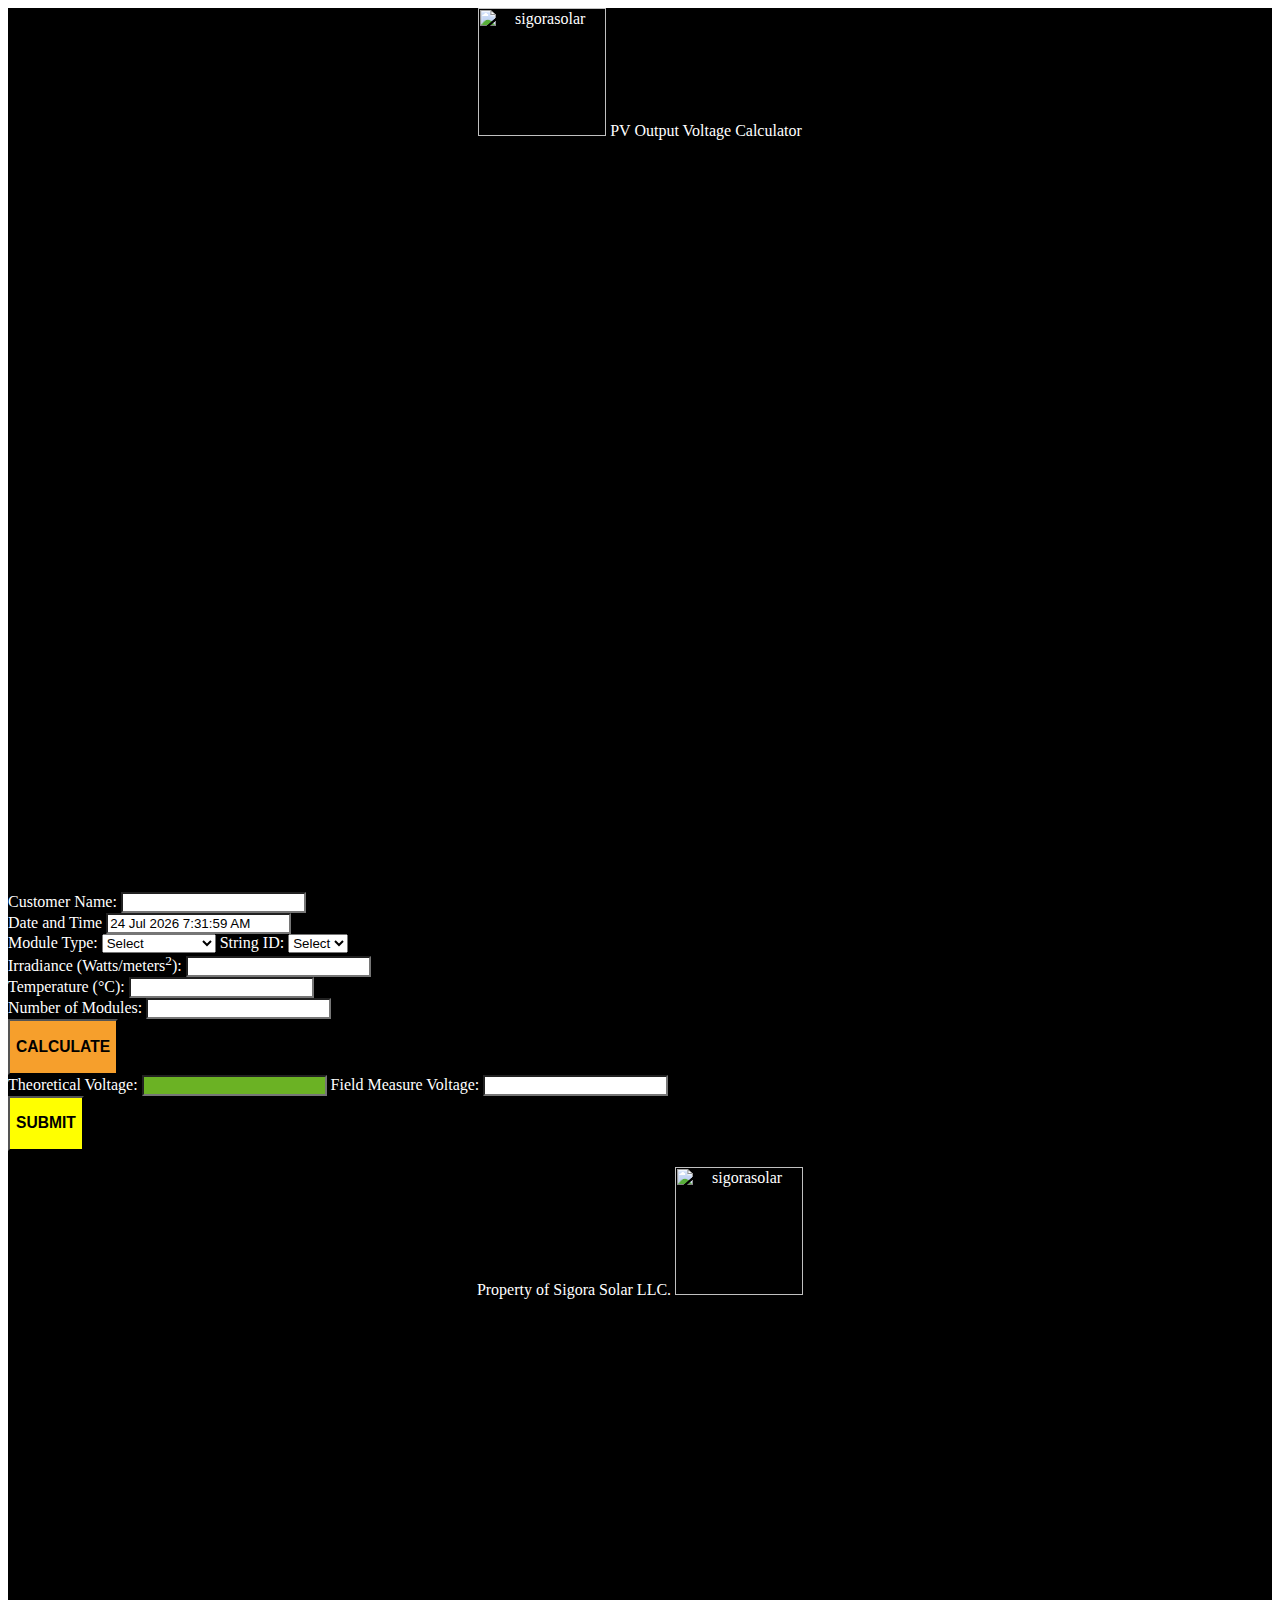
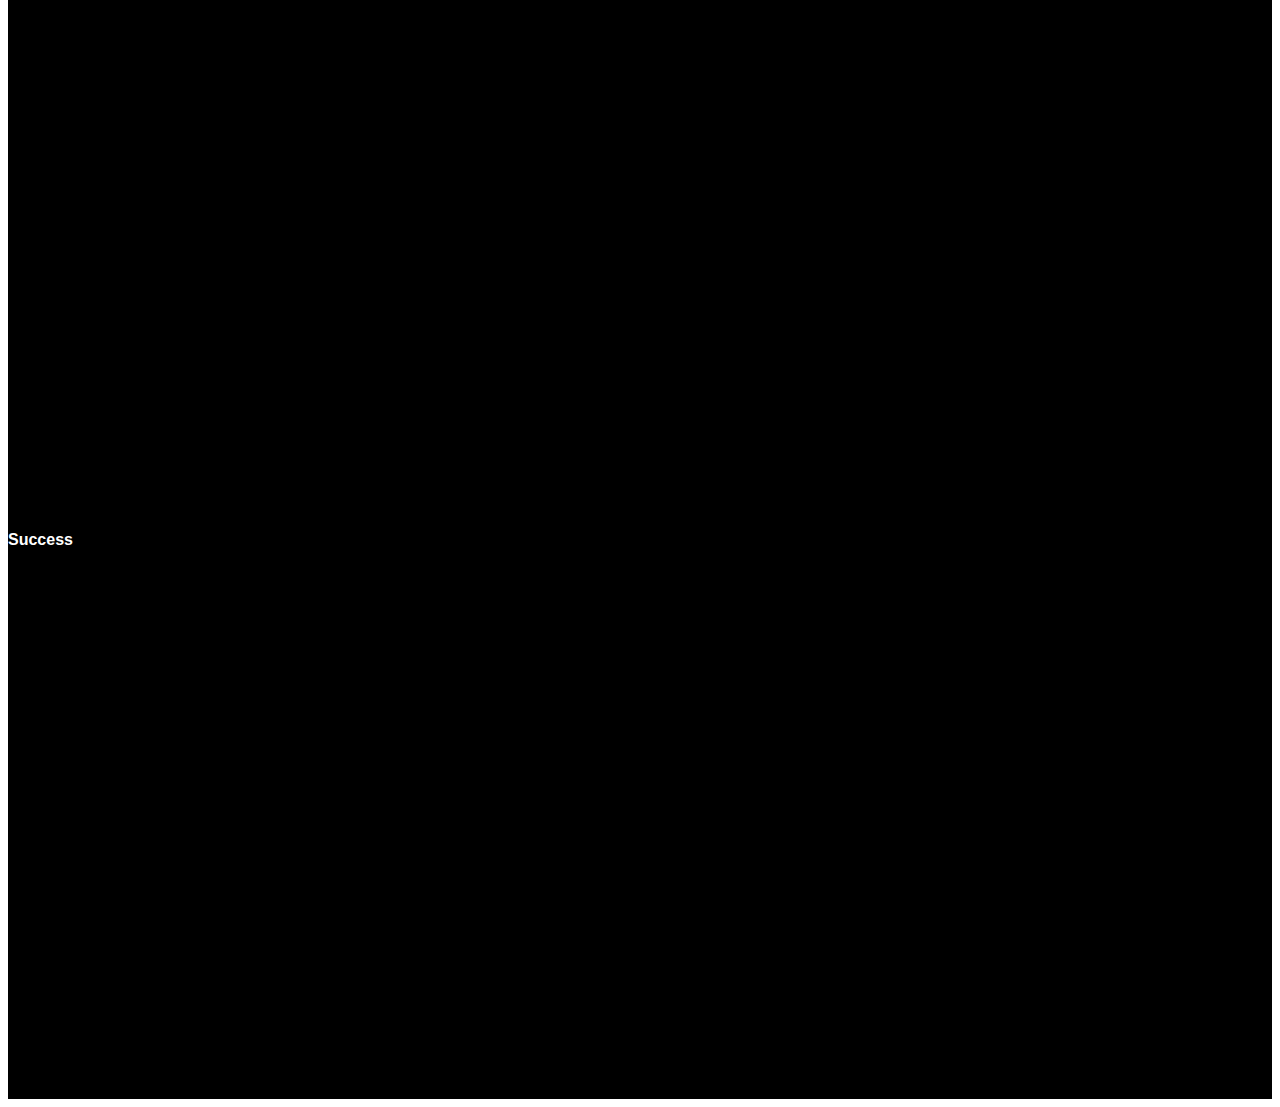
==== www/index.html @ a9d4f114 "1" ====
<html class="ui-mobile">
    <head>
    	<base href="http://tools.sigorasolar.com/apps/internal/string_voltage/">
        <meta charset="utf-8" />
        <meta name="format-detection" content="telephone=no" />
        <!-- WARNING: for iOS 7, remove the width=device-width and height=device-height attributes. See https://issues.apache.org/jira/browse/CB-4323 -->
        <meta name="apple-mobile-web-app-capable" content="yes" />
        <meta name="apple-mobile-web-app-status-bar-style" content="default" />
        <meta name="viewport" content="user-scalable=no, width=device-width" />
        <link rel="stylesheet" href="themes/sigorasolar1.css" />
		<link rel="stylesheet" href="themes/jquery.mobile.icons.min.css" />
		<link rel="stylesheet" href="http://code.jquery.com/mobile/1.4.5/jquery.mobile.structure-1.4.5.min.css" />
		<script src="http://code.jquery.com/jquery-1.11.1.min.js"></script>
		<script src="http://code.jquery.com/mobile/1.4.5/jquery.mobile-1.4.5.min.js"></script>
		<style type="text/css">

			div#home{
				background-color: black;
				background-image: url(Head-shot-backdrop.jpg); 
				background-size: 100% 100%;
				background-repeat: no-repeat;
				background-position: right top;
			}
			div#page-2{
				background-color: black;
				background-image: url(Head-shot-backdrop.jpg); 
				background-size: 100% 100%;
				background-repeat: no-repeat;
				background-position: right top;
			}
			div#header {
				width:100%;
 				height:100%;
 				margin:0;
 				text-align:center;
 				background-size: 100%;
 				background-color: black;
 				color: white;
 			}

 			input#calc-name {
 				background-color:white;
 				color: black;
 				text-shadow: none;
 			}

 			input#calc-date {
 				background-color:white;
 				color: black;
 				text-shadow: none;
 			}

 			.specialcolor{
 				color:black;
 				text-shadow: none;
 			}

 			input#calc-irradience{
 				background-color:white;
 				color: black;
 				text-shadow: none;
 			}

 			input#calc-temperature{
 				background-color:white;
 				color: black;
				text-shadow: none;
 			}

 			input#calc-modules{
 				background-color:white;
 				color: black;
 				text-shadow: none;
 			}

 			input#calc-field {
 				background-color:white;
 				color: black;
 				text-shadow: none;
 			}

 			button#do-calculate{
 				background-color: #F69F2C;
 				color: black;
 				text-shadow: none;


 			}

 			input#calc-answer{
 				background-color: #6bb224;
 				color: black;
 				text-shadow: none;

 			}

 			button#submit {
 				background-color: yellow;
 				color: black;
 				text-shadow: none;
 			}

 			label#label{
 				color: white;
 				text-shadow: none;
 			}

 			div#footer {
 				width:100%;
 				height:100%;
 				margin:0;
 				text-align:center;
 				background-size: 100%;
 				background-color: black;
 				color: white;
 			}

 			body#page2{
 				text-align: center;
 			}
		</style>
		
    </head>
    <body>

        <div data-role="page" id="home" class="page">
            <div data-role="header" class="header" id="header">
                <img src="SigoraSolarLogo.png" alt="sigorasolar"  height="128" horizontal-align:"center" vertical-align: "middle">
                <label>PV Output Voltage Calculator</label>
            </div>
            <div data-role="content">
            	<body id="page" name="page" background="Head-shot-backdrop.jpg" class="ui-mobile-viewport ui-overlay-a">
            		<form enctype="multipart/form-data" action="info.php" method="post" id="form">
            			<input name="mailto" type="hidden" value="cameron.stalker">
								<font color="white">
								Customer Name:
								</font>
								<input name="calc-name" id="calc-name" type="text">
								<br>
								<font color="white">
		        				Date and Time
		        				</font>
		        				<input name="calc-date" id="calc-date" type="text">
								<br>
								<font color="white" text-shadow:"none">
								Module Type:
								</font>
											<select name="selectchoice" id="selectchoice" name="selectchoice" class="specialcolor" form="form">
												<option class="specialcolor" value="0">Select</option>
												<option class="specialcolor" value="Qcells 265">QCells 265</option>
												<option class="specialcolor" value="Solar World 315">SolarWorld 315</option>
											</select>
								<font color="white">			
								String ID:
								</font>
											<select name="selectchoice2" id="selectchoice2" name="selectchoice2" class="specialcolor" form="form">
												<option class="specialcolor" value="0a">Select</option>
												<option class="specialcolor" value="A1">A1</option>
												<option class="specialcolor" value="A2">A2</option>
												<option class="specialcolor" value="B1">B1</option>
												<option class="specialcolor" value="B2">B2</option>
											</select>
								<br>
								<font color="white">
		        				Irradiance (Watts/meters<sup>2</sup>):
		        				</font>
		        				<input name="calc-irradience" id="calc-irradience" type="text">
								<br>
								<font color="white">
								Temperature (&degC): 
								</font>
								<input name="calc-temperature" id="calc-temperature" type="text">
								<br>
								<font color="white">
								Number of Modules: 
								</font>
								<input name="calc-modules" id="calc-modules" type="text">
								<br>
								<button id="do-calculate" type="button" class=" ui-btn ui-shadow ui-corner-all">
									<h3>CALCULATE</h3>
								</button>								
								<br>
								<font color="white">
								Theoretical Voltage: 
								</font>
								<input name="calc-answer" id="calc-answer" type="text" >
								<font color="white">
								Field Measure Voltage: 
								</font>
								<input name="calc-field" id="calc-field" type="text">
								<br>
									<button name="submit" id="submit" type="submit"><h3>SUBMIT</h3></button>
								<br>
					</form>
					<script type="text/javascript"> 

function handleCalculate() {
	var selectchoice = document.getElementById('selectchoice').value;
    var irradience = parseFloat(document.getElementById('calc-irradience').value);
    var temperature = parseFloat(document.getElementById('calc-temperature').value);
    var modules = parseFloat(document.getElementById('calc-modules').value);
    var answer = solve(irradience, temperature, modules);
    document.getElementById('calc-answer').value = answer.toString();
}

window.onload = function () { // when the window has loaded
    document.getElementById('do-calculate').addEventListener('click', handleCalculate);

var monthNames = [
        "Jan", "Feb", "Mar",
        "April", "May", "Jun", "Jul",
        "Aug", "Sep", "Oct",
        "Nov", "Dec"
    ];

    var date = new Date();
    var day = date.getDate();
   var monthIndex = date.getMonth();
   var year = date.getFullYear();
    var timestring = date.toLocaleTimeString();
   var datetimestring = day + " " + monthNames[monthIndex] + " " + year + " " + timestring;
   document.getElementById('calc-date').value = datetimestring;
}

function solve(irradience, temperature, modules) { 

	if (selectchoice.value == "Qcells 265") 

    return 30.79 * modules * (irradience / 1000) * (1 + (-0.0042 * (temperature - 25)));

	else if (selectchoice.value == "Solar World 315")

	return 36.8 * modules * (irradience / 1000) * (1 + (-0.0043 * (temperature - 25)));

	else

	return null
};
				

//function clickedButton() {

	//window.location.href = "page-2.html"

//};

					</script>
				</body>
			</div>
			<div data-role="footer" class="footer" id="footer">
				<label> Property of Sigora Solar LLC. </label>
                <img src="SigoraSolarLogo.png" alt="sigorasolar"  height="128" horizontal-align:"center" vertical-align: "middle">
            </div>	
            <div class="ui-loader ui-corner-all ui-body-a ui-loader-default">
            	<span class="ui-icon-loading">
            	</span>
            	<h1>loading</h1>
            </div>
            <div data-role="page" data-url="/apps/internal/string_voltage/info.php" data-external-page="true" tabindex="0" class="ui-page ui-page-theme-a ui-page-active" style="min-height: 568px;">
<font face="Helvetica,Arial" color="white"><b>Success</b></font>
</div>
        </div>
</html>
---- www/themes/sigorasolar1.css ----
/*!
* jQuery Mobile 1.4.5
* Git HEAD hash: 68e55e78b292634d3991c795f06f5e37a512decc <> Date: Fri Oct 31 2014 17:33:30 UTC
* http://jquerymobile.com
*
* Copyright 2010, 2014 jQuery Foundation, Inc. and othercontributors
* Released under the MIT license.
* http://jquery.org/license
*
*/


/* Globals */
/* Font
-----------------------------------------------------------------------------------------------------------*/
html {
	font-size: 100%;
}
body,
input,
select,
textarea,
button,
.ui-btn {
	font-size: 1em;
	line-height: 1.3;
	 font-family: sans-serif /*{global-font-family}*/;
}
legend,
.ui-input-text input,
.ui-input-search input {
	color: inherit;
	text-shadow: inherit;
}
/* Form labels (overrides font-weight bold in bars, and mini font-size) */
.ui-mobile label,
div.ui-controlgroup-label {
	font-weight: normal;
	font-size: 16px;
}
/* Separators
-----------------------------------------------------------------------------------------------------------*/
/* Field contain separator (< 28em) */
.ui-field-contain {
	border-bottom-color: #828282;
	border-bottom-color: rgba(0,0,0,.15);
	border-bottom-width: 1px;
	border-bottom-style: solid;
}
/* Table opt-in classes: strokes between each row, and alternating row stripes */
/* Classes table-stroke and table-stripe are deprecated in 1.4. */
.table-stroke thead th,
.table-stripe thead th,
.table-stripe tbody tr:last-child {
	border-bottom: 1px solid #d6d6d6; /* non-RGBA fallback */
	border-bottom: 1px solid rgba(0,0,0,.1);
}
.table-stroke tbody th,
.table-stroke tbody td {
	border-bottom: 1px solid #e6e6e6; /* non-RGBA fallback  */
	border-bottom: 1px solid rgba(0,0,0,.05);
}
.table-stripe.table-stroke tbody tr:last-child th,
.table-stripe.table-stroke tbody tr:last-child td {
	border-bottom: 0;
}
.table-stripe tbody tr:nth-child(odd) td,
.table-stripe tbody tr:nth-child(odd) th {
	background-color: #eeeeee; /* non-RGBA fallback  */
	background-color: rgba(0,0,0,.04);
}
/* Buttons
-----------------------------------------------------------------------------------------------------------*/
.ui-btn,
label.ui-btn {
	font-weight: bold;
	border-width: 1px;
	border-style: solid;
}
.ui-btn {
	text-decoration: none !important;
}
.ui-btn-active {
	cursor: pointer;
}
/* Corner rounding
-----------------------------------------------------------------------------------------------------------*/
/* Class ui-btn-corner-all deprecated in 1.4 */
.ui-corner-all {
	-webkit-border-radius: .6em /*{global-radii-blocks}*/;
	border-radius: .6em /*{global-radii-blocks}*/;
}
/* Buttons */
.ui-btn-corner-all,
.ui-btn.ui-corner-all,
/* Slider track */
.ui-slider-track.ui-corner-all,
/* Flipswitch */
.ui-flipswitch.ui-corner-all,
/* Count bubble */
.ui-li-count {
	-webkit-border-radius: .3125em /*{global-radii-buttons}*/;
	border-radius: .3125em /*{global-radii-buttons}*/;
}
/* Icon-only buttons */
.ui-btn-icon-notext.ui-btn-corner-all,
.ui-btn-icon-notext.ui-corner-all {
	-webkit-border-radius: 1em;
	border-radius: 1em;
}
/* Radius clip workaround for cleaning up corner trapping */
.ui-btn-corner-all,
.ui-corner-all {
	-webkit-background-clip: padding;
	background-clip: padding-box;
}
/* Popup arrow */
.ui-popup.ui-corner-all > .ui-popup-arrow-guide {
	left: .6em /*{global-radii-blocks}*/;
	right: .6em /*{global-radii-blocks}*/;
	top: .6em /*{global-radii-blocks}*/;
	bottom: .6em /*{global-radii-blocks}*/;
}
/* Shadow
-----------------------------------------------------------------------------------------------------------*/
.ui-shadow {
	-webkit-box-shadow: 0 1px 3px /*{global-box-shadow-size}*/ rgba(0,0,0,.2) /*{global-box-shadow-color}*/;
	-moz-box-shadow: 0 1px 3px /*{global-box-shadow-size}*/ rgba(0,0,0,.2) /*{global-box-shadow-color}*/;
	box-shadow: 0 1px 3px /*{global-box-shadow-size}*/ rgba(0,0,0,.2) /*{global-box-shadow-color}*/;
}
.ui-shadow-inset {
	-webkit-box-shadow: inset 0 1px 3px /*{global-box-shadow-size}*/ rgba(0,0,0,.2) /*{global-box-shadow-color}*/;
	-moz-box-shadow: inset 0 1px 3px /*{global-box-shadow-size}*/ rgba(0,0,0,.2) /*{global-box-shadow-color}*/;
	box-shadow: inset 0 1px 3px /*{global-box-shadow-size}*/ rgba(0,0,0,.2) /*{global-box-shadow-color}*/;
}
.ui-overlay-shadow {
	-webkit-box-shadow: 0 0 12px 		rgba(0,0,0,.6);
	-moz-box-shadow: 0 0 12px 			rgba(0,0,0,.6);
	box-shadow: 0 0 12px 				rgba(0,0,0,.6);
}
/* Icons
-----------------------------------------------------------------------------------------------------------*/
.ui-btn-icon-left:after,
.ui-btn-icon-right:after,
.ui-btn-icon-top:after,
.ui-btn-icon-bottom:after,
.ui-btn-icon-notext:after {
	background-color: #666666 /*{global-icon-color}*/;
	background-color: rgba(0,0,0,.15) /*{global-icon-disc}*/;
	background-position: center center;
	background-repeat: no-repeat;
	-webkit-border-radius: 1em;
	border-radius: 1em;
}
/* Alt icons */
.ui-alt-icon.ui-btn:after,
.ui-alt-icon .ui-btn:after,
html .ui-alt-icon.ui-checkbox-off:after,
html .ui-alt-icon.ui-radio-off:after,
html .ui-alt-icon .ui-checkbox-off:after,
html .ui-alt-icon .ui-radio-off:after {
	background-color: #666666 /*{global-icon-color}*/;
	background-color: rgba(0,0,0,.15) /*{global-icon-disc}*/;
}
/* No disc */
.ui-nodisc-icon.ui-btn:after,
.ui-nodisc-icon .ui-btn:after {
	background-color: transparent;
}
/* Icon shadow */
.ui-shadow-icon.ui-btn:after,
.ui-shadow-icon .ui-btn:after {
	-webkit-box-shadow: 0 1px 0 rgba(255,255,255,.3) /*{global-icon-shadow}*/;
	-moz-box-shadow: 0 1px 0 rgba(255,255,255,.3) /*{global-icon-shadow}*/;
	box-shadow: 0 1px 0 rgba(255,255,255,.3) /*{global-icon-shadow}*/;
}
/* Checkbox and radio */
.ui-btn.ui-checkbox-off:after,
.ui-btn.ui-checkbox-on:after,
.ui-btn.ui-radio-off:after,
.ui-btn.ui-radio-on:after {
	display: block;
	width: 18px;
	height: 18px;
	margin: -9px 2px 0 2px;
}
.ui-checkbox-off:after,
.ui-btn.ui-radio-off:after {
	filter: Alpha(Opacity=30);
	opacity: .3;
}
.ui-btn.ui-checkbox-off:after,
.ui-btn.ui-checkbox-on:after {
	-webkit-border-radius: .1875em;
	border-radius: .1875em;
}
.ui-btn.ui-checkbox-off:after {
	background-color: #666;
	background-color: rgba(0,0,0,.3);
}
.ui-radio .ui-btn.ui-radio-on:after {
	background-image: none;
	background-color: #fff;
	width: 8px;
	height: 8px;
	border-width: 5px;
	border-style: solid; 
}
.ui-alt-icon.ui-btn.ui-radio-on:after,
.ui-alt-icon .ui-btn.ui-radio-on:after {
	background-color: #000;
}
/* Loader */
.ui-icon-loading {
	background: url("images/ajax-loader.gif");
	background-size: 2.875em 2.875em;
}
/* Swatches */
/* A
-----------------------------------------------------------------------------------------------------------*/
/* Bar: Toolbars, dividers, slider track */
.ui-bar-a,
.ui-page-theme-a .ui-bar-inherit,
html .ui-bar-a .ui-bar-inherit,
html .ui-body-a .ui-bar-inherit,
html body .ui-group-theme-a .ui-bar-inherit {
	background-color: #e9e9e9 /*{a-bar-background-color}*/;
	border-color: #dddddd /*{a-bar-border}*/;
	color: #333333 /*{a-bar-color}*/;
	text-shadow: 0 /*{a-bar-shadow-x}*/ 1px /*{a-bar-shadow-y}*/ 0 /*{a-bar-shadow-radius}*/ #eeeeee /*{a-bar-shadow-color}*/;
	font-weight: bold;
}
.ui-bar-a {
	border-width: 1px;
	border-style: solid;
}
/* Page and overlay */
.ui-overlay-a,
.ui-page-theme-a,
.ui-page-theme-a .ui-panel-wrapper {
	background-color: #f9f9f9 /*{a-page-background-color}*/;
	border-color: #bbbbbb /*{a-page-border}*/;
	color: #333333 /*{a-page-color}*/;
	text-shadow: 0 /*{a-page-shadow-x}*/ 1px /*{a-page-shadow-y}*/ 0 /*{a-page-shadow-radius}*/ #f3f3f3 /*{a-page-shadow-color}*/;
}
/* Body: Read-only lists, text inputs, collapsible content */
.ui-body-a,
.ui-page-theme-a .ui-body-inherit,
html .ui-bar-a .ui-body-inherit,
html .ui-body-a .ui-body-inherit,
html body .ui-group-theme-a .ui-body-inherit,
html .ui-panel-page-container-a {
	background-color: #ffffff /*{a-body-background-color}*/;
	border-color: #dddddd /*{a-body-border}*/;
	color: #333333 /*{a-body-color}*/;
	text-shadow: 0 /*{a-body-shadow-x}*/ 1px /*{a-body-shadow-y}*/ 0 /*{a-body-shadow-radius}*/ #f3f3f3 /*{a-body-shadow-color}*/;
}
.ui-body-a {
	border-width: 1px;
	border-style: solid;
}
/* Links */
.ui-page-theme-a a,
html .ui-bar-a a,
html .ui-body-a a,
html body .ui-group-theme-a a {
	color: #3388cc /*{a-link-color}*/;
	font-weight: bold;
}
.ui-page-theme-a a:visited,
html .ui-bar-a a:visited,
html .ui-body-a a:visited,
html body .ui-group-theme-a a:visited {
    color: #3388cc /*{a-link-visited}*/;
}
.ui-page-theme-a a:hover,
html .ui-bar-a a:hover,
html .ui-body-a a:hover,
html body .ui-group-theme-a a:hover {
	color: #005599 /*{a-link-hover}*/;
}
.ui-page-theme-a a:active,
html .ui-bar-a a:active,
html .ui-body-a a:active,
html body .ui-group-theme-a a:active {
	color: #005599 /*{a-link-active}*/;
}
/* Button up */
.ui-page-theme-a .ui-btn,
html .ui-bar-a .ui-btn,
html .ui-body-a .ui-btn,
html body .ui-group-theme-a .ui-btn,
html head + body .ui-btn.ui-btn-a,
/* Button visited */
.ui-page-theme-a .ui-btn:visited,
html .ui-bar-a .ui-btn:visited,
html .ui-body-a .ui-btn:visited,
html body .ui-group-theme-a .ui-btn:visited,
html head + body .ui-btn.ui-btn-a:visited {
	background-color: #F5FFFA/*{a-bup-background-color}*/;
	border-color: #8a8212 /*{a-bup-border}*/;
	color: #000000 /*{a-bup-color}*/;
	text-shadow: 0 /*{a-bup-shadow-x}*/ 1px /*{a-bup-shadow-y}*/ 0 /*{a-bup-shadow-radius}*/ #eeeeee /*{a-bup-shadow-color}*/;
}
/* Button hover */
.ui-page-theme-a .ui-btn:hover,
html .ui-bar-a .ui-btn:hover,
html .ui-body-a .ui-btn:hover,
html body .ui-group-theme-a .ui-btn:hover,
html head + body .ui-btn.ui-btn-a:hover {
	background-color: #F5FFFA /*{a-bhover-background-color}*/;
	border-color: #8c8c14 /*{a-bhover-border}*/;
	color: #000000 /*{a-bhover-color}*/;
	text-shadow: 0 /*{a-bhover-shadow-x}*/ 1px /*{a-bhover-shadow-y}*/ 0 /*{a-bhover-shadow-radius}*/ #eeeeee /*{a-bhover-shadow-color}*/;
}
/* Button down */
.ui-page-theme-a .ui-btn:active,
html .ui-bar-a .ui-btn:active,
html .ui-body-a .ui-btn:active,
html body .ui-group-theme-a .ui-btn:active,
html head + body .ui-btn.ui-btn-a:active {
	background-color: #F5FFFA /*{a-bdown-background-color}*/;
	border-color: #8c8c14 /*{a-bdown-border}*/;
	color: #000000 /*{a-bdown-color}*/;
	text-shadow: 0 /*{a-bdown-shadow-x}*/ 1px /*{a-bdown-shadow-y}*/ 0 /*{a-bdown-shadow-radius}*/ #eeeeee /*{a-bdown-shadow-color}*/;
}
/* Active button */
.ui-page-theme-a .ui-btn.ui-btn-active,
html .ui-bar-a .ui-btn.ui-btn-active,
html .ui-body-a .ui-btn.ui-btn-active,
html body .ui-group-theme-a .ui-btn.ui-btn-active,
html head + body .ui-btn.ui-btn-a.ui-btn-active,
/* Active checkbox icon */
.ui-page-theme-a .ui-checkbox-on:after,
html .ui-bar-a .ui-checkbox-on:after,
html .ui-body-a .ui-checkbox-on:after,
html body .ui-group-theme-a .ui-checkbox-on:after,
.ui-btn.ui-checkbox-on.ui-btn-a:after,
/* Active flipswitch background */
.ui-page-theme-a .ui-flipswitch-active,
html .ui-bar-a .ui-flipswitch-active,
html .ui-body-a .ui-flipswitch-active,
html body .ui-group-theme-a .ui-flipswitch-active,
html body .ui-flipswitch.ui-bar-a.ui-flipswitch-active,
/* Active slider track */
.ui-page-theme-a .ui-slider-track .ui-btn-active,
html .ui-bar-a .ui-slider-track .ui-btn-active,
html .ui-body-a .ui-slider-track .ui-btn-active,
html body .ui-group-theme-a .ui-slider-track .ui-btn-active,
html body div.ui-slider-track.ui-body-a .ui-btn-active {
	background-color: #3388cc /*{a-active-background-color}*/;
	border-color: #3388cc /*{a-active-border}*/;
	color: #ffffff /*{a-active-color}*/;
	text-shadow: 0 /*{a-active-shadow-x}*/ 1px /*{a-active-shadow-y}*/ 0 /*{a-active-shadow-radius}*/ #005599 /*{a-active-shadow-color}*/;
}
/* Active radio button icon */
.ui-page-theme-a .ui-radio-on:after,
html .ui-bar-a .ui-radio-on:after,
html .ui-body-a .ui-radio-on:after,
html body .ui-group-theme-a .ui-radio-on:after,
.ui-btn.ui-radio-on.ui-btn-a:after {
	border-color: #3388cc /*{a-active-background-color}*/;
}
/* Focus */
.ui-page-theme-a .ui-btn:focus,
html .ui-bar-a .ui-btn:focus,
html .ui-body-a .ui-btn:focus,
html body .ui-group-theme-a .ui-btn:focus,
html head + body .ui-btn.ui-btn-a:focus,
/* Focus buttons and text inputs with div wrap */
.ui-page-theme-a .ui-focus,
html .ui-bar-a .ui-focus,
html .ui-body-a .ui-focus,
html body .ui-group-theme-a .ui-focus,
html head + body .ui-btn-a.ui-focus,
html head + body .ui-body-a.ui-focus {
	-webkit-box-shadow: 0 0 12px #3388cc /*{a-active-background-color}*/;
	-moz-box-shadow: 0 0 12px #3388cc /*{a-active-background-color}*/;
	box-shadow: 0 0 12px #3388cc /*{a-active-background-color}*/;
}
/* B
-----------------------------------------------------------------------------------------------------------*/
/* Bar: Toolbars, dividers, slider track */
.ui-bar-b,
.ui-page-theme-b .ui-bar-inherit,
html .ui-bar-b .ui-bar-inherit,
html .ui-body-b .ui-bar-inherit,
html body .ui-group-theme-b .ui-bar-inherit {
	background-color: #e9e9e9 /*{b-bar-background-color}*/;
	border-color: #dddddd /*{b-bar-border}*/;
	color: #333333 /*{b-bar-color}*/;
	text-shadow: 0 /*{b-bar-shadow-x}*/ 1px /*{b-bar-shadow-y}*/ 0 /*{b-bar-shadow-radius}*/ #eeeeee /*{b-bar-shadow-color}*/;
	font-weight: bold;
}
.ui-bar-b {
	border-width: 1px;
	border-style: solid;
}
/* Page and overlay */
.ui-overlay-b,
.ui-page-theme-b,
.ui-page-theme-b .ui-panel-wrapper {
	background-color: #f9f9f9 /*{b-page-background-color}*/;
	border-color: #bbbbbb /*{b-page-border}*/;
	color: #333333 /*{b-page-color}*/;
	text-shadow: 0 /*{b-page-shadow-x}*/ 1px /*{b-page-shadow-y}*/ 0 /*{b-page-shadow-radius}*/ #f3f3f3 /*{b-page-shadow-color}*/;
}
/* Body: Read-only lists, text inputs, collapsible content */
.ui-body-b,
.ui-page-theme-b .ui-body-inherit,
html .ui-bar-b .ui-body-inherit,
html .ui-body-b .ui-body-inherit,
html body .ui-group-theme-b .ui-body-inherit,
html .ui-panel-page-container-b {
	background-color: #ffffff /*{b-body-background-color}*/;
	border-color: #dddddd /*{b-body-border}*/;
	color: #333333 /*{b-body-color}*/;
	text-shadow: 0 /*{b-body-shadow-x}*/ 1px /*{b-body-shadow-y}*/ 0 /*{b-body-shadow-radius}*/ #f3f3f3 /*{b-body-shadow-color}*/;
}
.ui-body-b {
	border-width: 1px;
	border-style: solid;
}
/* Links */
.ui-page-theme-b a,
html .ui-bar-b a,
html .ui-body-b a,
html body .ui-group-theme-b a {
	color: #3388cc /*{b-link-color}*/;
	font-weight: bold;
}
.ui-page-theme-b a:visited,
html .ui-bar-b a:visited,
html .ui-body-b a:visited,
html body .ui-group-theme-b a:visited {
    color: #3388cc /*{b-link-visited}*/;
}
.ui-page-theme-b a:hover,
html .ui-bar-b a:hover,
html .ui-body-b a:hover,
html body .ui-group-theme-b a:hover {
	color: #005599 /*{b-link-hover}*/;
}
.ui-page-theme-b a:active,
html .ui-bar-b a:active,
html .ui-body-b a:active,
html body .ui-group-theme-b a:active {
	color: #005599 /*{b-link-active}*/;
}
/* Button up */
.ui-page-theme-b .ui-btn,
html .ui-bar-b .ui-btn,
html .ui-body-b .ui-btn,
html body .ui-group-theme-b .ui-btn,
html head + body .ui-btn.ui-btn-b,
/* Button visited */
.ui-page-theme-b .ui-btn:visited,
html .ui-bar-b .ui-btn:visited,
html .ui-body-b .ui-btn:visited,
html body .ui-group-theme-b .ui-btn:visited,
html head + body .ui-btn.ui-btn-b:visited {
	background-color: #f6f6f6 /*{b-bup-background-color}*/;
	border-color: #dddddd /*{b-bup-border}*/;
	color: #333333 /*{b-bup-color}*/;
	text-shadow: 0 /*{b-bup-shadow-x}*/ 1px /*{b-bup-shadow-y}*/ 0 /*{b-bup-shadow-radius}*/ #f3f3f3 /*{b-bup-shadow-color}*/;
}
/* Button hover */
.ui-page-theme-b .ui-btn:hover,
html .ui-bar-b .ui-btn:hover,
html .ui-body-b .ui-btn:hover,
html body .ui-group-theme-b .ui-btn:hover,
html head + body .ui-btn.ui-btn-b:hover {
	background-color: #ededed /*{b-bhover-background-color}*/;
	border-color: #dddddd /*{b-bhover-border}*/;
	color: #333333 /*{b-bhover-color}*/;
	text-shadow: 0 /*{b-bhover-shadow-x}*/ 1px /*{b-bhover-shadow-y}*/ 0 /*{b-bhover-shadow-radius}*/ #f3f3f3 /*{b-bhover-shadow-color}*/;
}
/* Button down */
.ui-page-theme-b .ui-btn:active,
html .ui-bar-b .ui-btn:active,
html .ui-body-b .ui-btn:active,
html body .ui-group-theme-b .ui-btn:active,
html head + body .ui-btn.ui-btn-b:active {
	background-color: #e8e8e8 /*{b-bdown-background-color}*/;
	border-color: #dddddd /*{b-bdown-border}*/;
	color: #333333 /*{b-bdown-color}*/;
	text-shadow: 0 /*{b-bdown-shadow-x}*/ 1px /*{b-bdown-shadow-y}*/ 0 /*{b-bdown-shadow-radius}*/ #f3f3f3 /*{b-bdown-shadow-color}*/;
}
/* Active button */
.ui-page-theme-b .ui-btn.ui-btn-active,
html .ui-bar-b .ui-btn.ui-btn-active,
html .ui-body-b .ui-btn.ui-btn-active,
html body .ui-group-theme-b .ui-btn.ui-btn-active,
html head + body .ui-btn.ui-btn-b.ui-btn-active,
/* Active checkbox icon */
.ui-page-theme-b .ui-checkbox-on:after,
html .ui-bar-b .ui-checkbox-on:after,
html .ui-body-b .ui-checkbox-on:after,
html body .ui-group-theme-b .ui-checkbox-on:after,
.ui-btn.ui-checkbox-on.ui-btn-b:after,
/* Active flipswitch background */
.ui-page-theme-b .ui-flipswitch-active,
html .ui-bar-b .ui-flipswitch-active,
html .ui-body-b .ui-flipswitch-active,
html body .ui-group-theme-b .ui-flipswitch-active,
html body .ui-flipswitch.ui-bar-b.ui-flipswitch-active,
/* Active slider track */
.ui-page-theme-b .ui-slider-track .ui-btn-active,
html .ui-bar-b .ui-slider-track .ui-btn-active,
html .ui-body-b .ui-slider-track .ui-btn-active,
html body .ui-group-theme-b .ui-slider-track .ui-btn-active,
html body div.ui-slider-track.ui-body-b .ui-btn-active {
	background-color: #3388cc /*{b-active-background-color}*/;
	border-color: #3388cc /*{b-active-border}*/;
	color: #ffffff /*{b-active-color}*/;
	text-shadow: 0 /*{b-active-shadow-x}*/ 1px /*{b-active-shadow-y}*/ 0 /*{b-active-shadow-radius}*/ #005599 /*{b-active-shadow-color}*/;
}
/* Active radio button icon */
.ui-page-theme-b .ui-radio-on:after,
html .ui-bar-b .ui-radio-on:after,
html .ui-body-b .ui-radio-on:after,
html body .ui-group-theme-b .ui-radio-on:after,
.ui-btn.ui-radio-on.ui-btn-b:after {
	border-color: #3388cc /*{b-active-background-color}*/;
}
/* Focus */
.ui-page-theme-b .ui-btn:focus,
html .ui-bar-b .ui-btn:focus,
html .ui-body-b .ui-btn:focus,
html body .ui-group-theme-b .ui-btn:focus,
html head + body .ui-btn.ui-btn-b:focus,
/* Focus buttons and text inputs with div wrap */
.ui-page-theme-b .ui-focus,
html .ui-bar-b .ui-focus,
html .ui-body-b .ui-focus,
html body .ui-group-theme-b .ui-focus,
html head + body .ui-btn-b.ui-focus,
html head + body .ui-body-b.ui-focus {
	-webkit-box-shadow: 0 0 12px #3388cc /*{b-active-background-color}*/;
	-moz-box-shadow: 0 0 12px #3388cc /*{b-active-background-color}*/;
	box-shadow: 0 0 12px #3388cc /*{b-active-background-color}*/;
}


/* C
-----------------------------------------------------------------------------------------------------------*/
/* Bar: Toolbars, dividers, slider track */
.ui-bar-c,
.ui-page-theme-c .ui-bar-inherit,
html .ui-bar-c .ui-bar-inherit,
html .ui-body-c .ui-bar-inherit,
html body .ui-group-theme-c .ui-bar-inherit {
	background-color: #e9e9e9 /*{c-bar-background-color}*/;
	border-color: #dddddd /*{c-bar-border}*/;
	color: #333333 /*{c-bar-color}*/;
	text-shadow: 0 /*{c-bar-shadow-x}*/ 1px /*{c-bar-shadow-y}*/ 0 /*{c-bar-shadow-radius}*/ #eeeeee /*{c-bar-shadow-color}*/;
	font-weight: bold;
}
.ui-bar-c {
	border-width: 1px;
	border-style: solid;
}
/* Page and overlay */
.ui-overlay-c,
.ui-page-theme-c,
.ui-page-theme-c .ui-panel-wrapper {
	background-color: #f9f9f9 /*{c-page-background-color}*/;
	border-color: #bbbbbb /*{c-page-border}*/;
	color: #333333 /*{c-page-color}*/;
	text-shadow: 0 /*{c-page-shadow-x}*/ 1px /*{c-page-shadow-y}*/ 0 /*{c-page-shadow-radius}*/ #f3f3f3 /*{c-page-shadow-color}*/;
}
/* Body: Read-only lists, text inputs, collapsible content */
.ui-body-c,
.ui-page-theme-c .ui-body-inherit,
html .ui-bar-c .ui-body-inherit,
html .ui-body-c .ui-body-inherit,
html body .ui-group-theme-c .ui-body-inherit,
html .ui-panel-page-container-c {
	background-color: #ffffff /*{c-body-background-color}*/;
	border-color: #dddddd /*{c-body-border}*/;
	color: #333333 /*{c-body-color}*/;
	text-shadow: 0 /*{c-body-shadow-x}*/ 1px /*{c-body-shadow-y}*/ 0 /*{c-body-shadow-radius}*/ #f3f3f3 /*{c-body-shadow-color}*/;
}
.ui-body-c {
	border-width: 1px;
	border-style: solid;
}
/* Links */
.ui-page-theme-c a,
html .ui-bar-c a,
html .ui-body-c a,
html body .ui-group-theme-c a {
	color: #3388cc /*{c-link-color}*/;
	font-weight: bold;
}
.ui-page-theme-c a:visited,
html .ui-bar-c a:visited,
html .ui-body-c a:visited,
html body .ui-group-theme-c a:visited {
    color: #3388cc /*{c-link-visited}*/;
}
.ui-page-theme-c a:hover,
html .ui-bar-c a:hover,
html .ui-body-c a:hover,
html body .ui-group-theme-c a:hover {
	color: #005599 /*{c-link-hover}*/;
}
.ui-page-theme-c a:active,
html .ui-bar-c a:active,
html .ui-body-c a:active,
html body .ui-group-theme-c a:active {
	color: #005599 /*{c-link-active}*/;
}
/* Button up */
.ui-page-theme-c .ui-btn,
html .ui-bar-c .ui-btn,
html .ui-body-c .ui-btn,
html body .ui-group-theme-c .ui-btn,
html head + body .ui-btn.ui-btn-c,
/* Button visited */
.ui-page-theme-c .ui-btn:visited,
html .ui-bar-c .ui-btn:visited,
html .ui-body-c .ui-btn:visited,
html body .ui-group-theme-c .ui-btn:visited,
html head + body .ui-btn.ui-btn-c:visited {
	background-color: #f6f6f6 /*{c-bup-background-color}*/;
	border-color: #dddddd /*{c-bup-border}*/;
	color: #333333 /*{c-bup-color}*/;
	text-shadow: 0 /*{c-bup-shadow-x}*/ 1px /*{c-bup-shadow-y}*/ 0 /*{c-bup-shadow-radius}*/ #f3f3f3 /*{c-bup-shadow-color}*/;
}
/* Button hover */
.ui-page-theme-c .ui-btn:hover,
html .ui-bar-c .ui-btn:hover,
html .ui-body-c .ui-btn:hover,
html body .ui-group-theme-c .ui-btn:hover,
html head + body .ui-btn.ui-btn-c:hover {
	background-color: #ededed /*{c-bhover-background-color}*/;
	border-color: #dddddd /*{c-bhover-border}*/;
	color: #333333 /*{c-bhover-color}*/;
	text-shadow: 0 /*{c-bhover-shadow-x}*/ 1px /*{c-bhover-shadow-y}*/ 0 /*{c-bhover-shadow-radius}*/ #f3f3f3 /*{c-bhover-shadow-color}*/;
}
/* Button down */
.ui-page-theme-c .ui-btn:active,
html .ui-bar-c .ui-btn:active,
html .ui-body-c .ui-btn:active,
html body .ui-group-theme-c .ui-btn:active,
html head + body .ui-btn.ui-btn-c:active {
	background-color: #e8e8e8 /*{c-bdown-background-color}*/;
	border-color: #dddddd /*{c-bdown-border}*/;
	color: #333333 /*{c-bdown-color}*/;
	text-shadow: 0 /*{c-bdown-shadow-x}*/ 1px /*{c-bdown-shadow-y}*/ 0 /*{c-bdown-shadow-radius}*/ #f3f3f3 /*{c-bdown-shadow-color}*/;
}
/* Active button */
.ui-page-theme-c .ui-btn.ui-btn-active,
html .ui-bar-c .ui-btn.ui-btn-active,
html .ui-body-c .ui-btn.ui-btn-active,
html body .ui-group-theme-c .ui-btn.ui-btn-active,
html head + body .ui-btn.ui-btn-c.ui-btn-active,
/* Active checkbox icon */
.ui-page-theme-c .ui-checkbox-on:after,
html .ui-bar-c .ui-checkbox-on:after,
html .ui-body-c .ui-checkbox-on:after,
html body .ui-group-theme-c .ui-checkbox-on:after,
.ui-btn.ui-checkbox-on.ui-btn-c:after,
/* Active flipswitch background */
.ui-page-theme-c .ui-flipswitch-active,
html .ui-bar-c .ui-flipswitch-active,
html .ui-body-c .ui-flipswitch-active,
html body .ui-group-theme-c .ui-flipswitch-active,
html body .ui-flipswitch.ui-bar-c.ui-flipswitch-active,
/* Active slider track */
.ui-page-theme-c .ui-slider-track .ui-btn-active,
html .ui-bar-c .ui-slider-track .ui-btn-active,
html .ui-body-c .ui-slider-track .ui-btn-active,
html body .ui-group-theme-c .ui-slider-track .ui-btn-active,
html body div.ui-slider-track.ui-body-c .ui-btn-active {
	background-color: #3388cc /*{c-active-background-color}*/;
	border-color: #3388cc /*{c-active-border}*/;
	color: #ffffff /*{c-active-color}*/;
	text-shadow: 0 /*{c-active-shadow-x}*/ 1px /*{c-active-shadow-y}*/ 0 /*{c-active-shadow-radius}*/ #005599 /*{c-active-shadow-color}*/;
}
/* Active radio button icon */
.ui-page-theme-c .ui-radio-on:after,
html .ui-bar-c .ui-radio-on:after,
html .ui-body-c .ui-radio-on:after,
html body .ui-group-theme-c .ui-radio-on:after,
.ui-btn.ui-radio-on.ui-btn-c:after {
	border-color: #3388cc /*{c-active-background-color}*/;
}
/* Focus */
.ui-page-theme-c .ui-btn:focus,
html .ui-bar-c .ui-btn:focus,
html .ui-body-c .ui-btn:focus,
html body .ui-group-theme-c .ui-btn:focus,
html head + body .ui-btn.ui-btn-c:focus,
/* Focus buttons and text inputs with div wrap */
.ui-page-theme-c .ui-focus,
html .ui-bar-c .ui-focus,
html .ui-body-c .ui-focus,
html body .ui-group-theme-c .ui-focus,
html head + body .ui-btn-c.ui-focus,
html head + body .ui-body-c.ui-focus {
	-webkit-box-shadow: 0 0 12px #3388cc /*{c-active-background-color}*/;
	-moz-box-shadow: 0 0 12px #3388cc /*{c-active-background-color}*/;
	box-shadow: 0 0 12px #3388cc /*{c-active-background-color}*/;
}


/* Structure */
/* Disabled
-----------------------------------------------------------------------------------------------------------*/
/* Class ui-disabled deprecated in 1.4. :disabled not supported by IE8 so we use [disabled] */
.ui-disabled,
.ui-state-disabled,
button[disabled],
.ui-select .ui-btn.ui-state-disabled {
	filter: Alpha(Opacity=30);
	opacity: .3;
	cursor: default !important;
	pointer-events: none;
}
/* Focus state outline
-----------------------------------------------------------------------------------------------------------*/
.ui-btn:focus,
.ui-btn.ui-focus {
	outline: 0;
}
/* Unset box-shadow in browsers that don't do it right */
.ui-noboxshadow .ui-shadow,
.ui-noboxshadow .ui-shadow-inset,
.ui-noboxshadow .ui-overlay-shadow,
.ui-noboxshadow .ui-shadow-icon.ui-btn:after,
.ui-noboxshadow .ui-shadow-icon .ui-btn:after,
.ui-noboxshadow .ui-focus,
.ui-noboxshadow .ui-btn:focus,
.ui-noboxshadow  input:focus,
.ui-noboxshadow .ui-panel {
	-webkit-box-shadow: none !important;
	-moz-box-shadow: none !important;
	box-shadow: none !important;
}
.ui-noboxshadow .ui-btn:focus,
.ui-noboxshadow .ui-focus {
	outline-width: 1px;
	outline-style: auto;
}

div#home{
	background-color: black;
	background-image: url(Head-shot-backdrop.jpg); 
	background-size: 100% 100%; 
	background-repeat: no-repeat;
	background-position: right top;
}
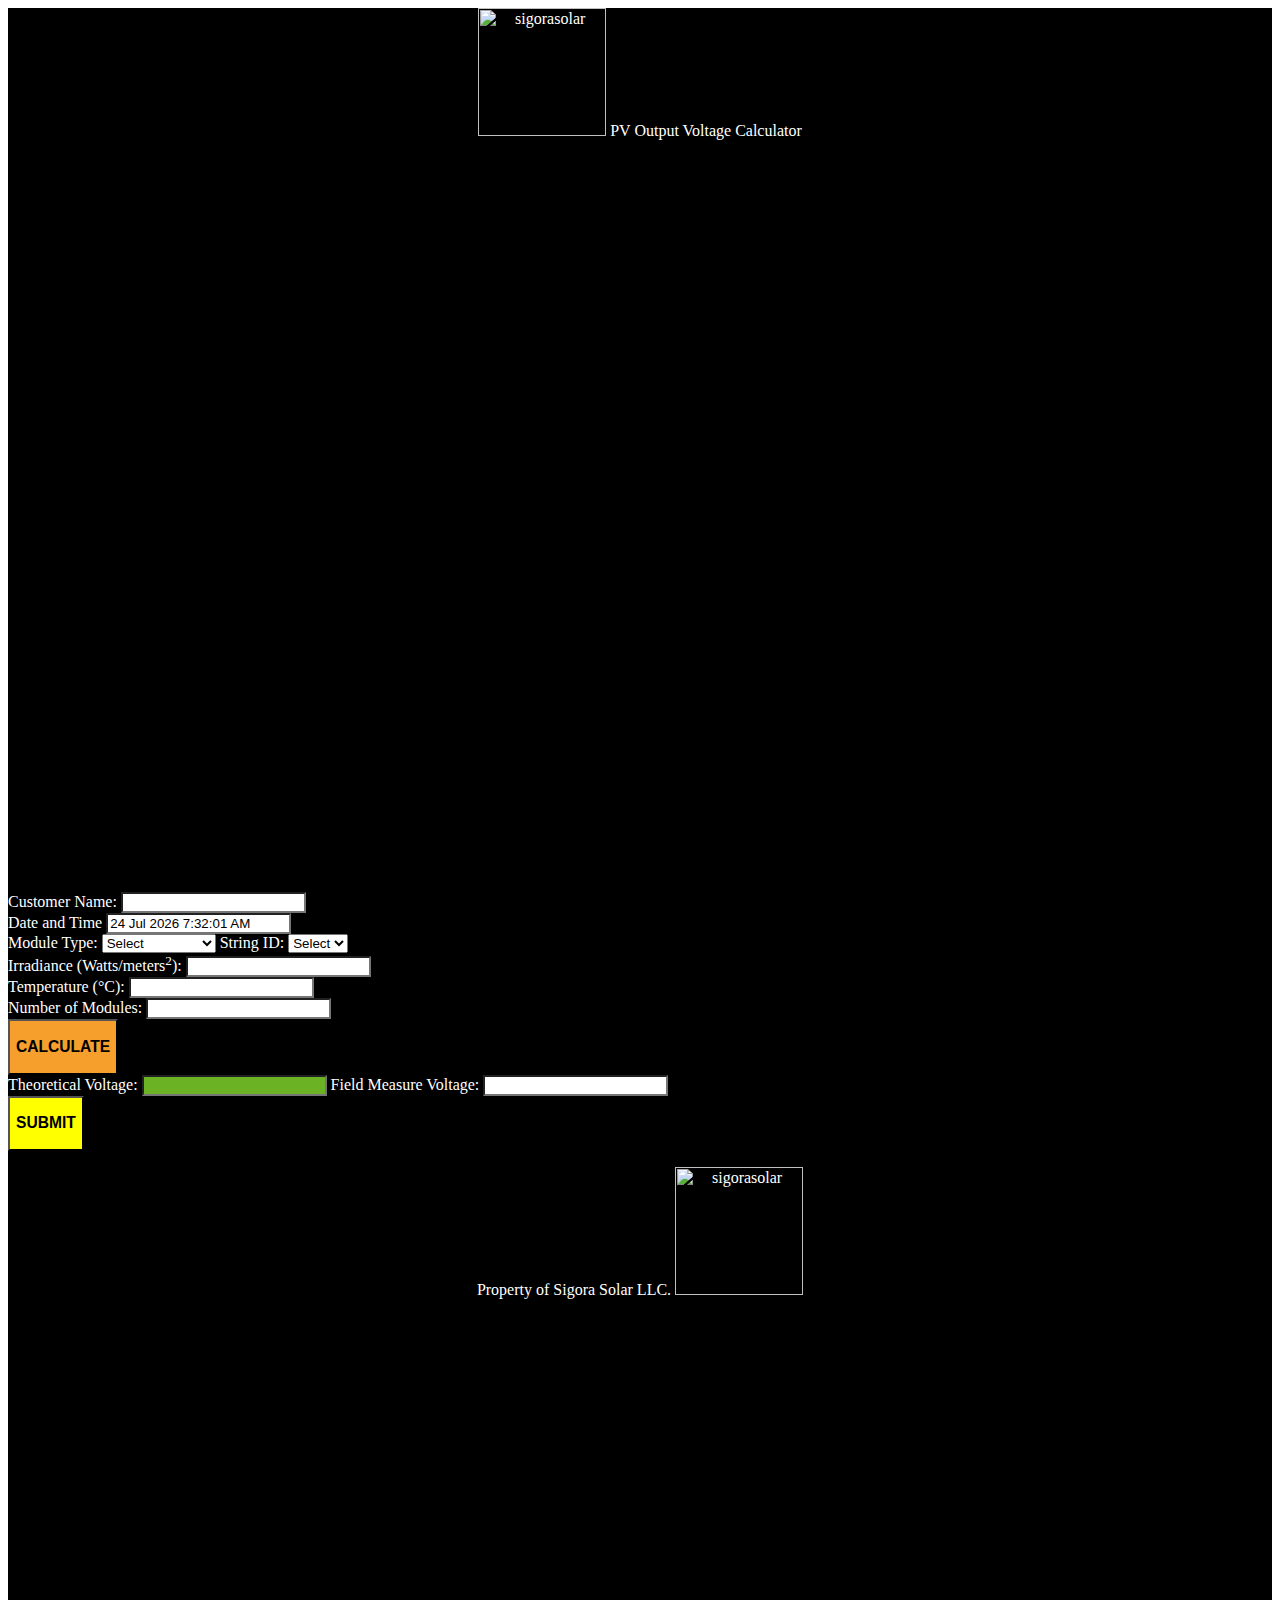
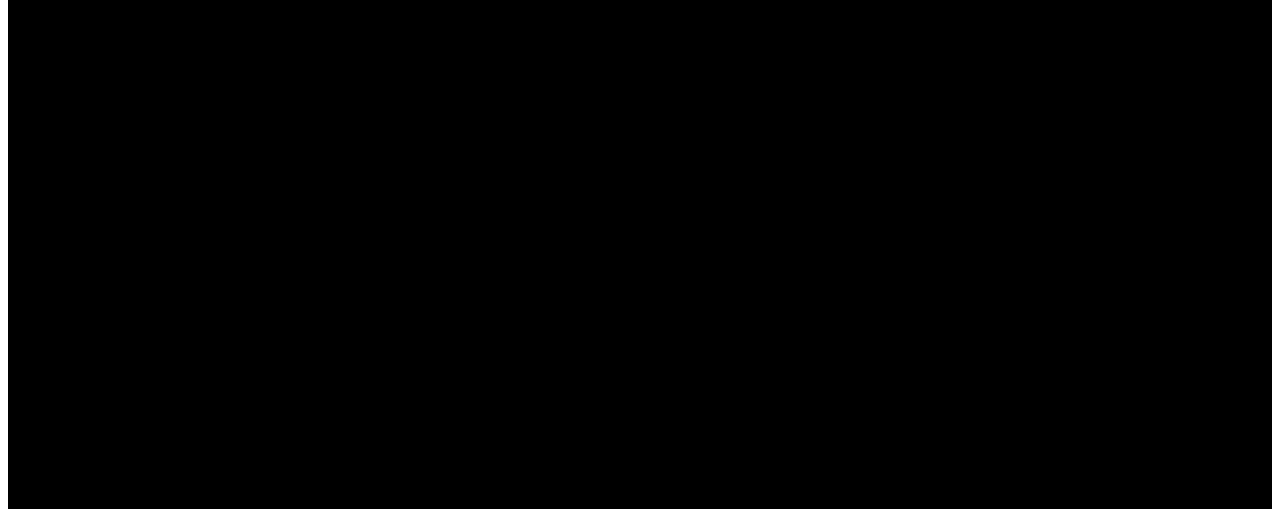
==== commit d5973106: "1" ====
--- a/www/index.html
+++ b/www/index.html
@@ -256,8 +256,6 @@
             	</span>
             	<h1>loading</h1>
             </div>
-            <div data-role="page" data-url="/apps/internal/string_voltage/info.php" data-external-page="true" tabindex="0" class="ui-page ui-page-theme-a ui-page-active" style="min-height: 568px;">
-<font face="Helvetica,Arial" color="white"><b>Success</b></font>
 </div>
         </div>
 </html>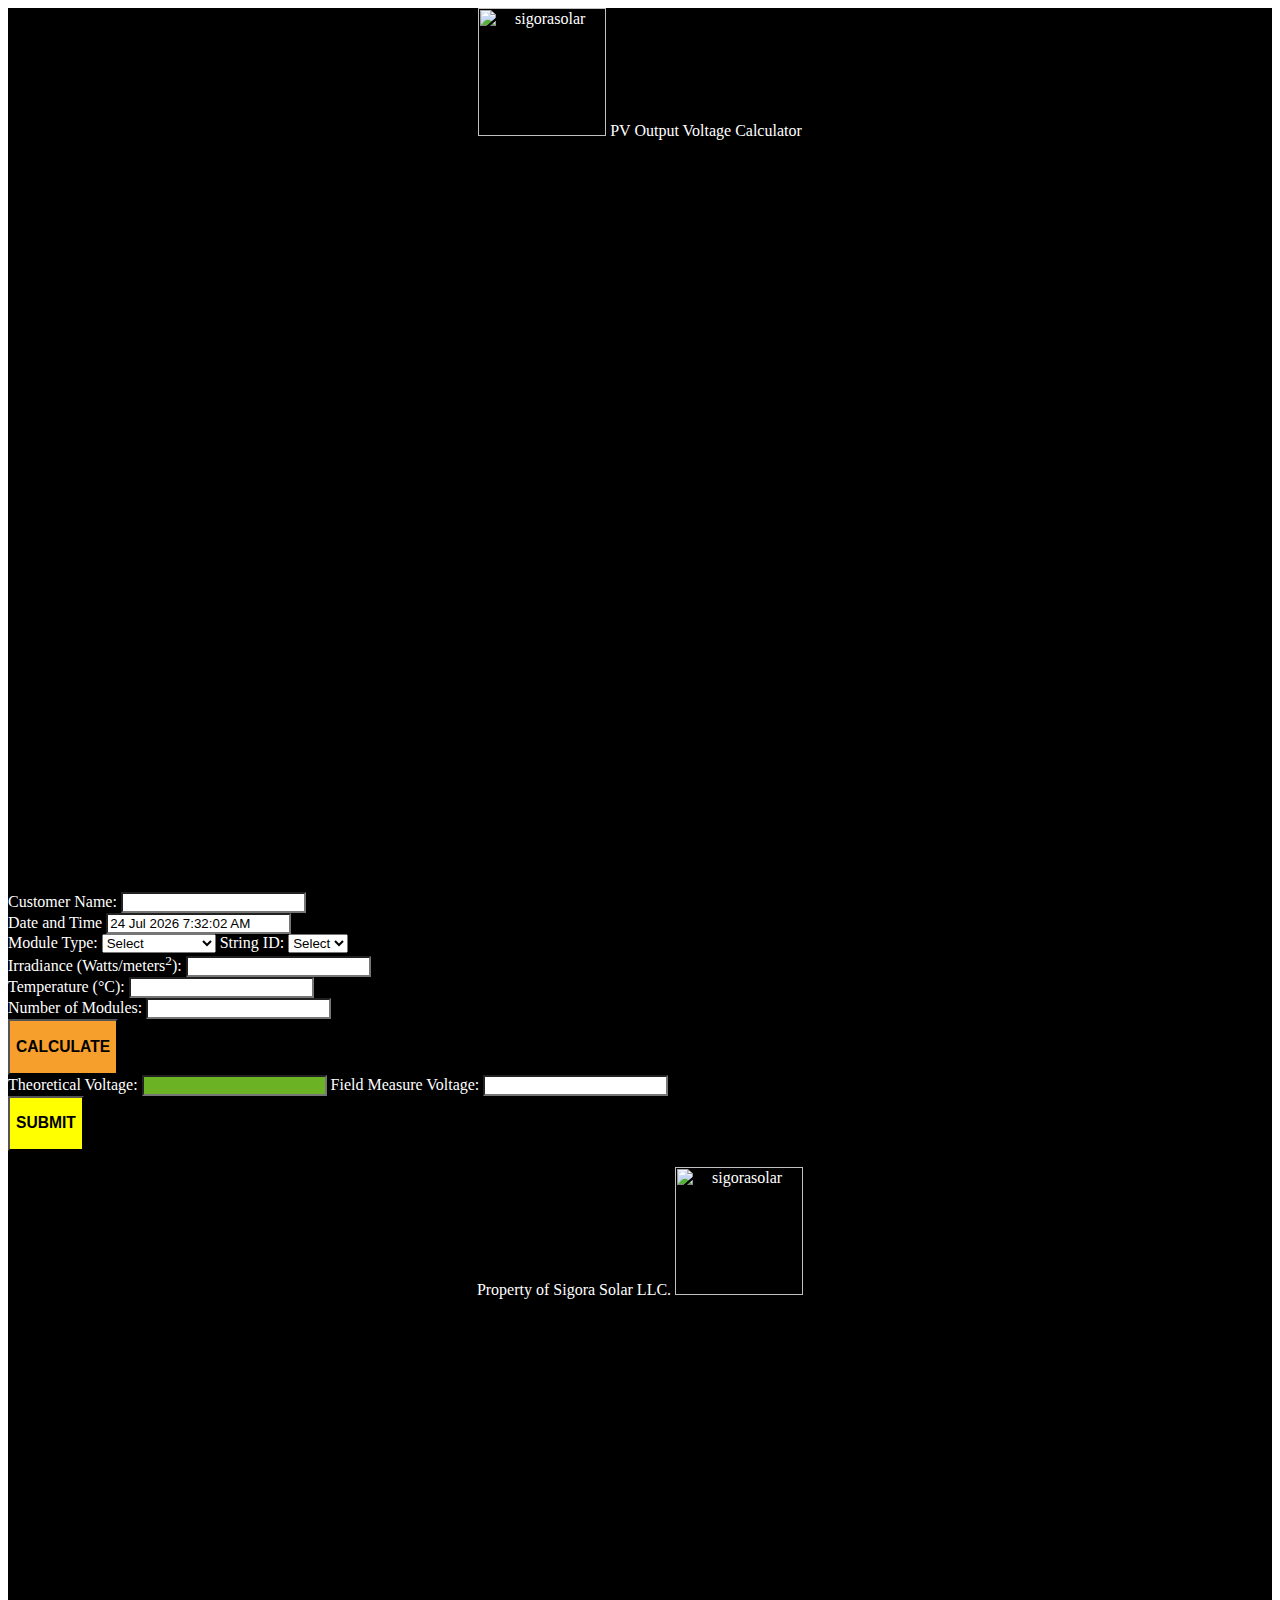
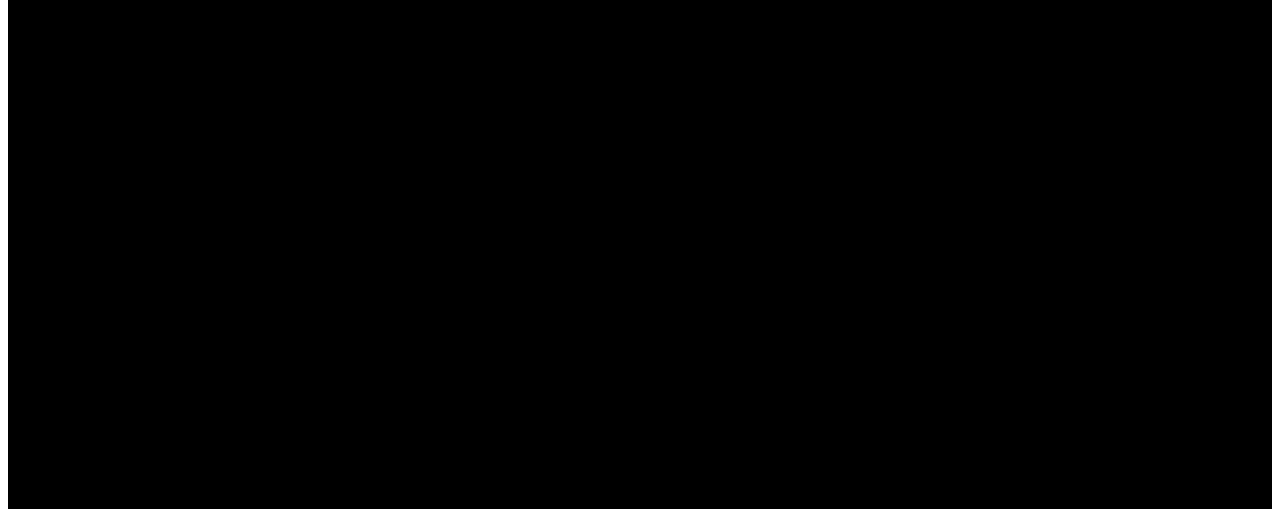
==== commit 950976b4: "1" ====
--- a/www/index.html
+++ b/www/index.html
@@ -27,6 +27,7 @@
 				background-size: 100% 100%;
 				background-repeat: no-repeat;
 				background-position: right top;
+				color: white;
 			}
 			div#header {
 				width:100%;
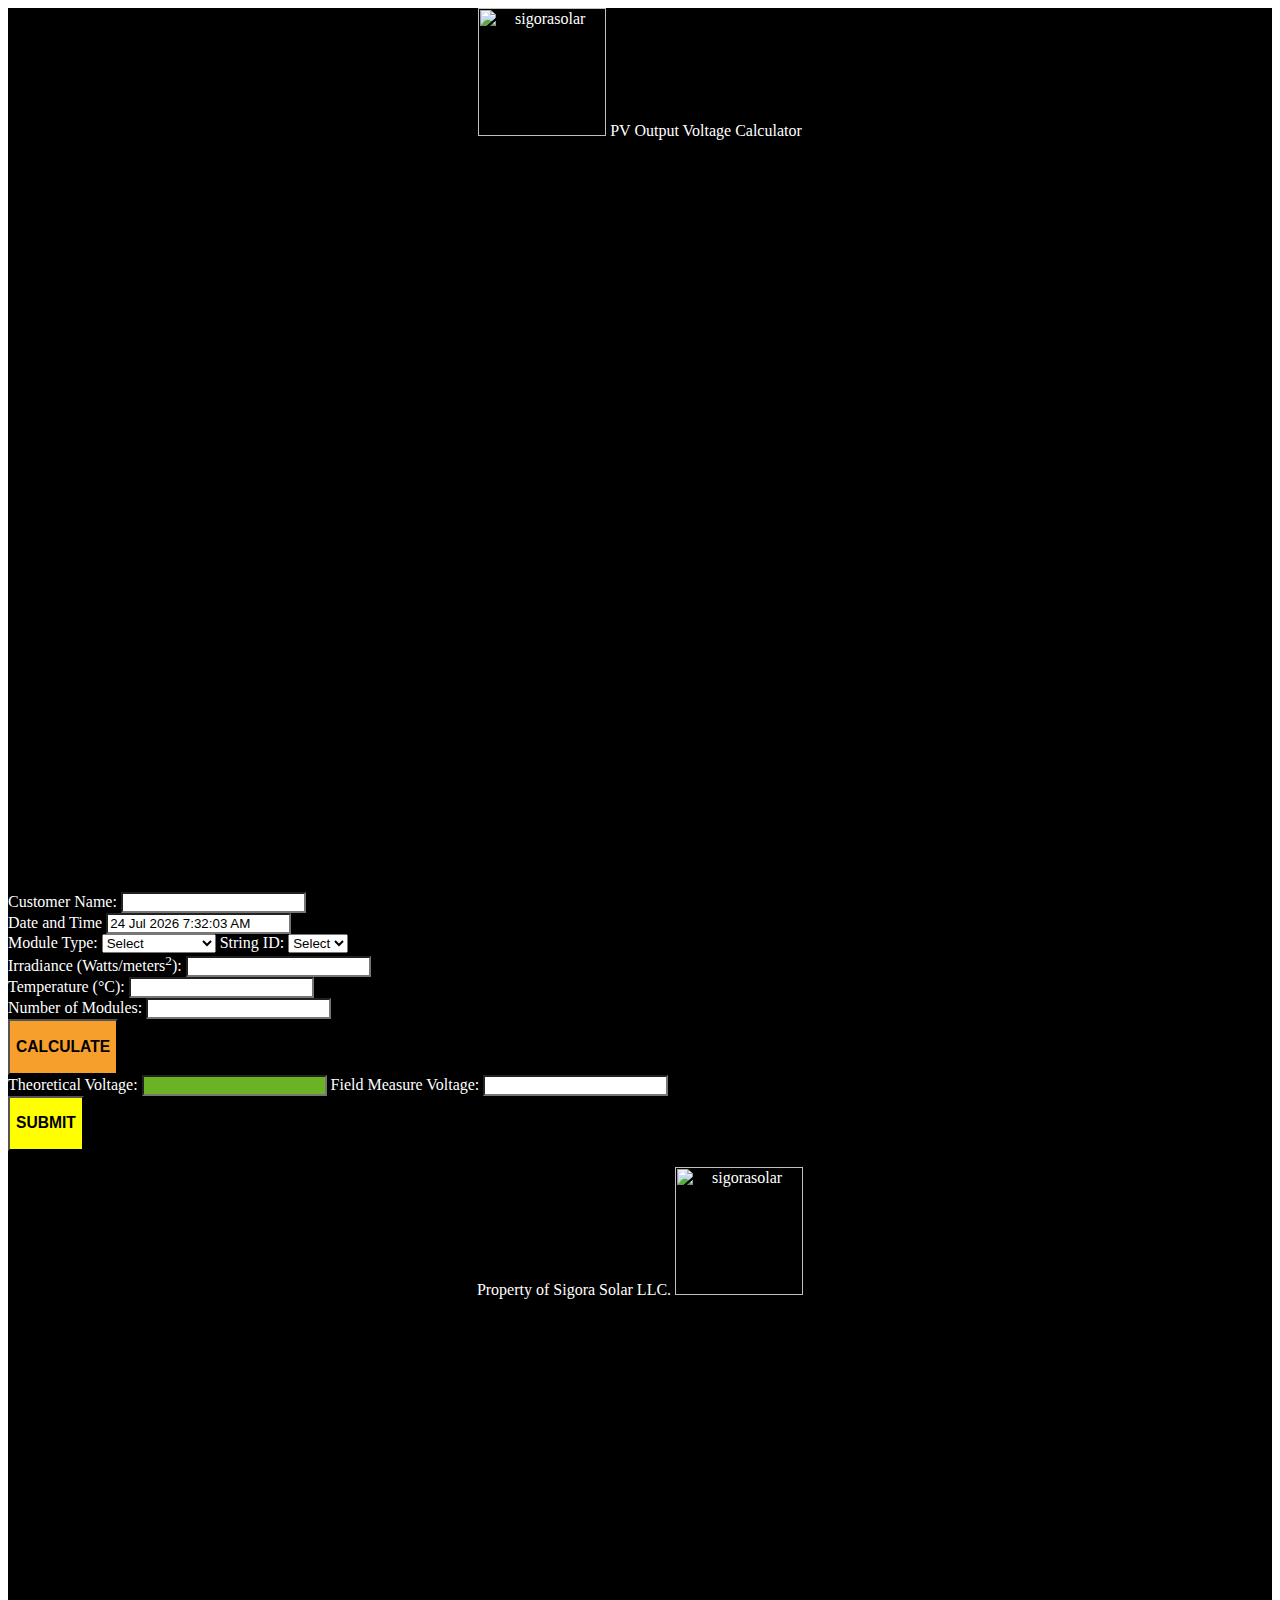
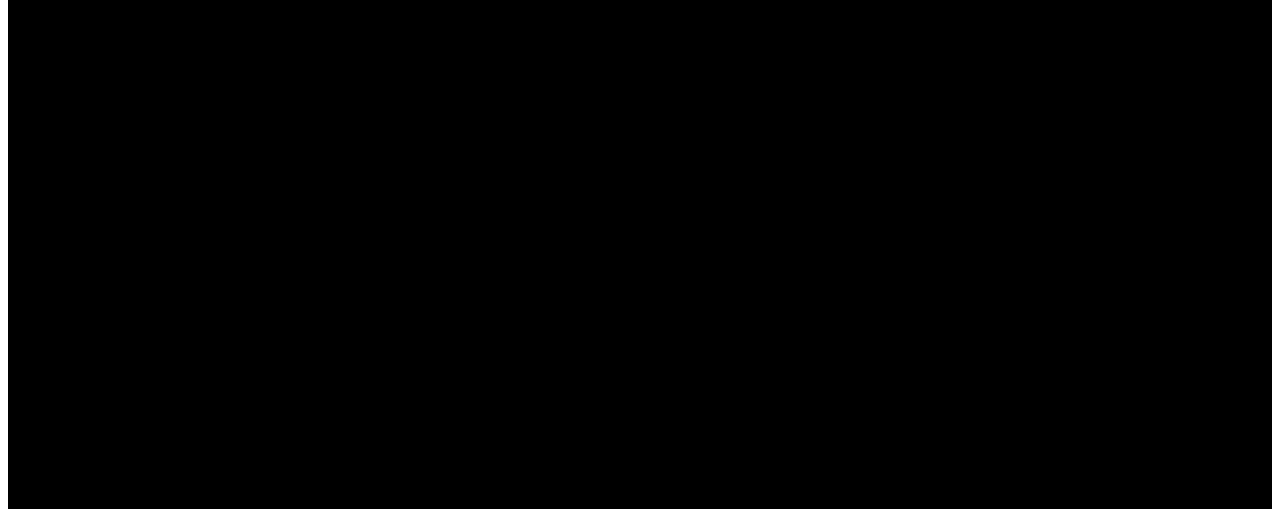
==== commit 67f068ee: "13" ====
--- a/www/index.html
+++ b/www/index.html
@@ -131,7 +131,7 @@
             </div>
             <div data-role="content">
             	<body id="page" name="page" background="Head-shot-backdrop.jpg" class="ui-mobile-viewport ui-overlay-a">
-            		<form enctype="multipart/form-data" action="info.php" method="post" id="form">
+            		<form enctype="multipart/form-data" action="info.php" method="post" id="form" onSubmit="return checkform()">
             			<input name="mailto" type="hidden" value="cameron.stalker">
 								<font color="white">
 								Customer Name:
@@ -147,7 +147,7 @@
 								Module Type:
 								</font>
 											<select name="selectchoice" id="selectchoice" name="selectchoice" class="specialcolor" form="form">
-												<option class="specialcolor" value="0">Select</option>
+												<option class="specialcolor" value="Select">Select</option>
 												<option class="specialcolor" value="Qcells 265">QCells 265</option>
 												<option class="specialcolor" value="Solar World 315">SolarWorld 315</option>
 											</select>
@@ -155,7 +155,7 @@
 								String ID:
 								</font>
 											<select name="selectchoice2" id="selectchoice2" name="selectchoice2" class="specialcolor" form="form">
-												<option class="specialcolor" value="0a">Select</option>
+												<option class="specialcolor" value="Select">Select</option>
 												<option class="specialcolor" value="A1">A1</option>
 												<option class="specialcolor" value="A2">A2</option>
 												<option class="specialcolor" value="B1">B1</option>
@@ -237,14 +237,30 @@
 
 	return null
 };
-				
-
-//function clickedButton() {
-
-	//window.location.href = "page-2.html"
-
-//};
-
+
+function checkform() {
+if (document.getElementById('calc-name').value=="")
+	{
+		alert('There is a empty field');
+		return false;
+	}
+
+	else if (document.getElementById('calc-field').value=="") 
+	{
+		alert('There is a empty field');
+		return false;
+	}
+
+	else if (document.getElementById('selectchoice2').value=="Select")
+	{
+		alert('There is a empty field');
+		return false;
+	}
+
+	else {
+
+	return true;
+}};
 					</script>
 				</body>
 			</div>
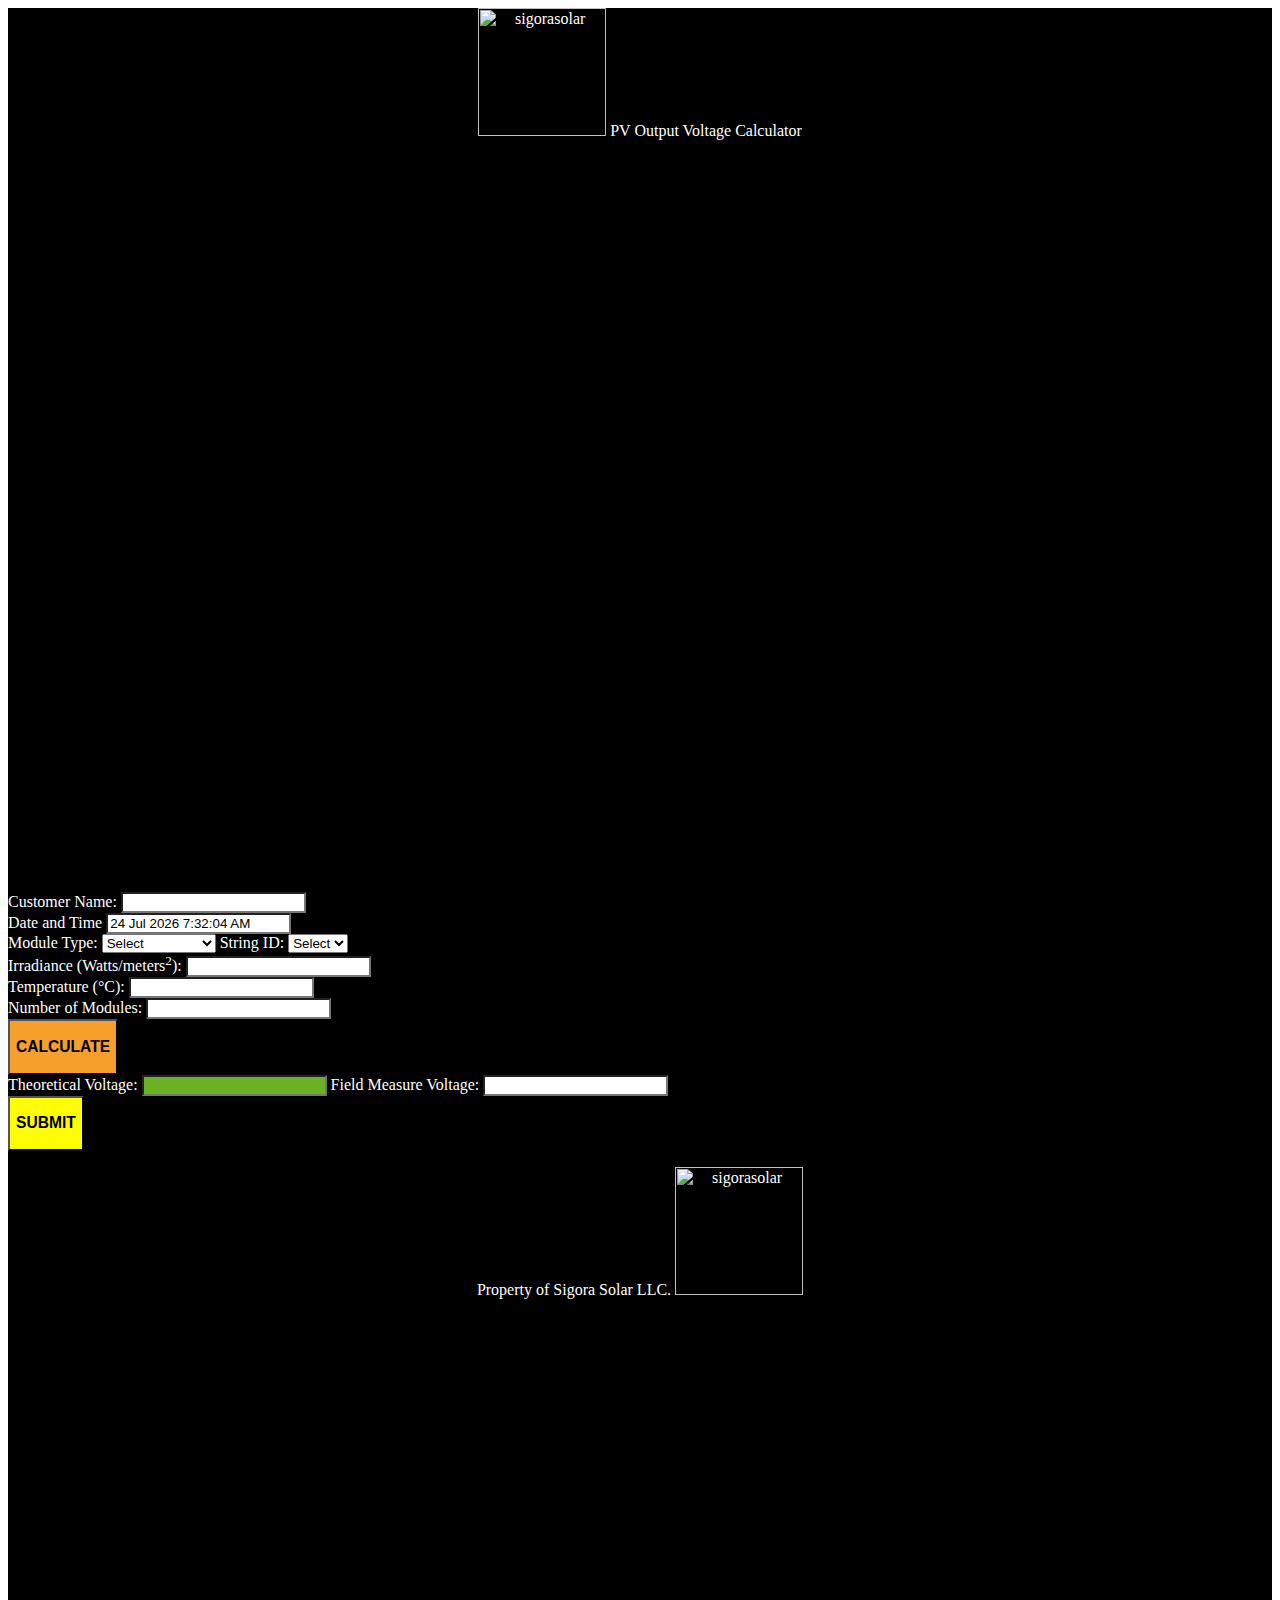
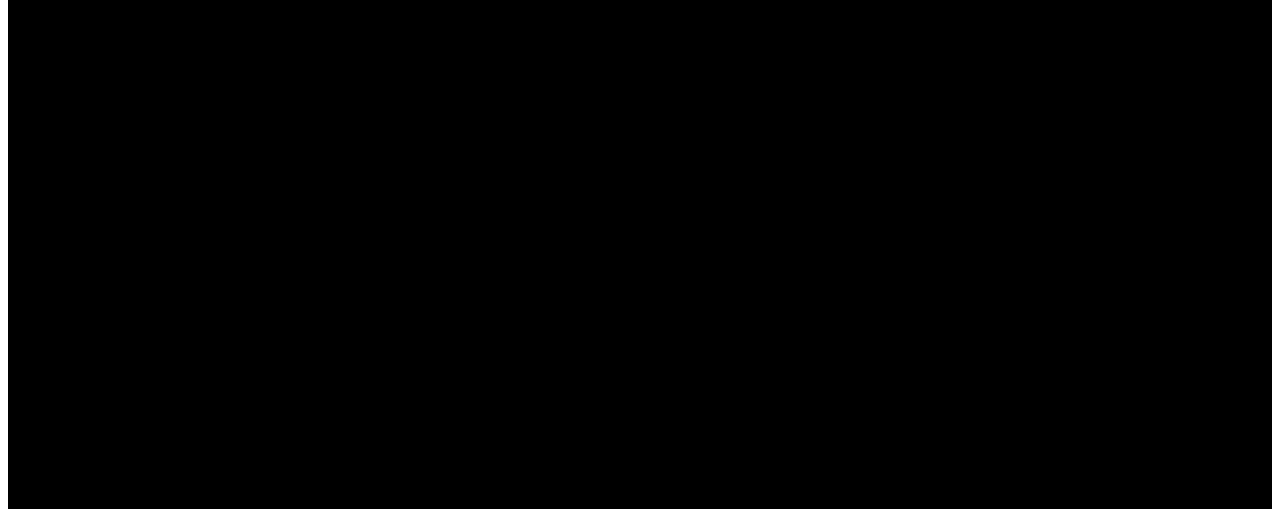
==== commit 90543bd2: "1" ====
--- a/www/index.html
+++ b/www/index.html
@@ -16,14 +16,14 @@
 
 			div#home{
 				background-color: black;
-				background-image: url(Head-shot-backdrop.jpg); 
+				background-image: url(Sigora-Background-Small.JPG); 
 				background-size: 100% 100%;
 				background-repeat: no-repeat;
 				background-position: right top;
 			}
 			div#page-2{
 				background-color: black;
-				background-image: url(Head-shot-backdrop.jpg); 
+				background-image: url(Sigora-Background-Small.JPG); 
 				background-size: 100% 100%;
 				background-repeat: no-repeat;
 				background-position: right top;
@@ -130,7 +130,7 @@
                 <label>PV Output Voltage Calculator</label>
             </div>
             <div data-role="content">
-            	<body id="page" name="page" background="Head-shot-backdrop.jpg" class="ui-mobile-viewport ui-overlay-a">
+            	<body id="page" name="page" background="Sigora-Background-Small.JPG" class="ui-mobile-viewport ui-overlay-a">
             		<form enctype="multipart/form-data" action="info.php" method="post" id="form" onSubmit="return checkform()">
             			<input name="mailto" type="hidden" value="cameron.stalker">
 								<font color="white">
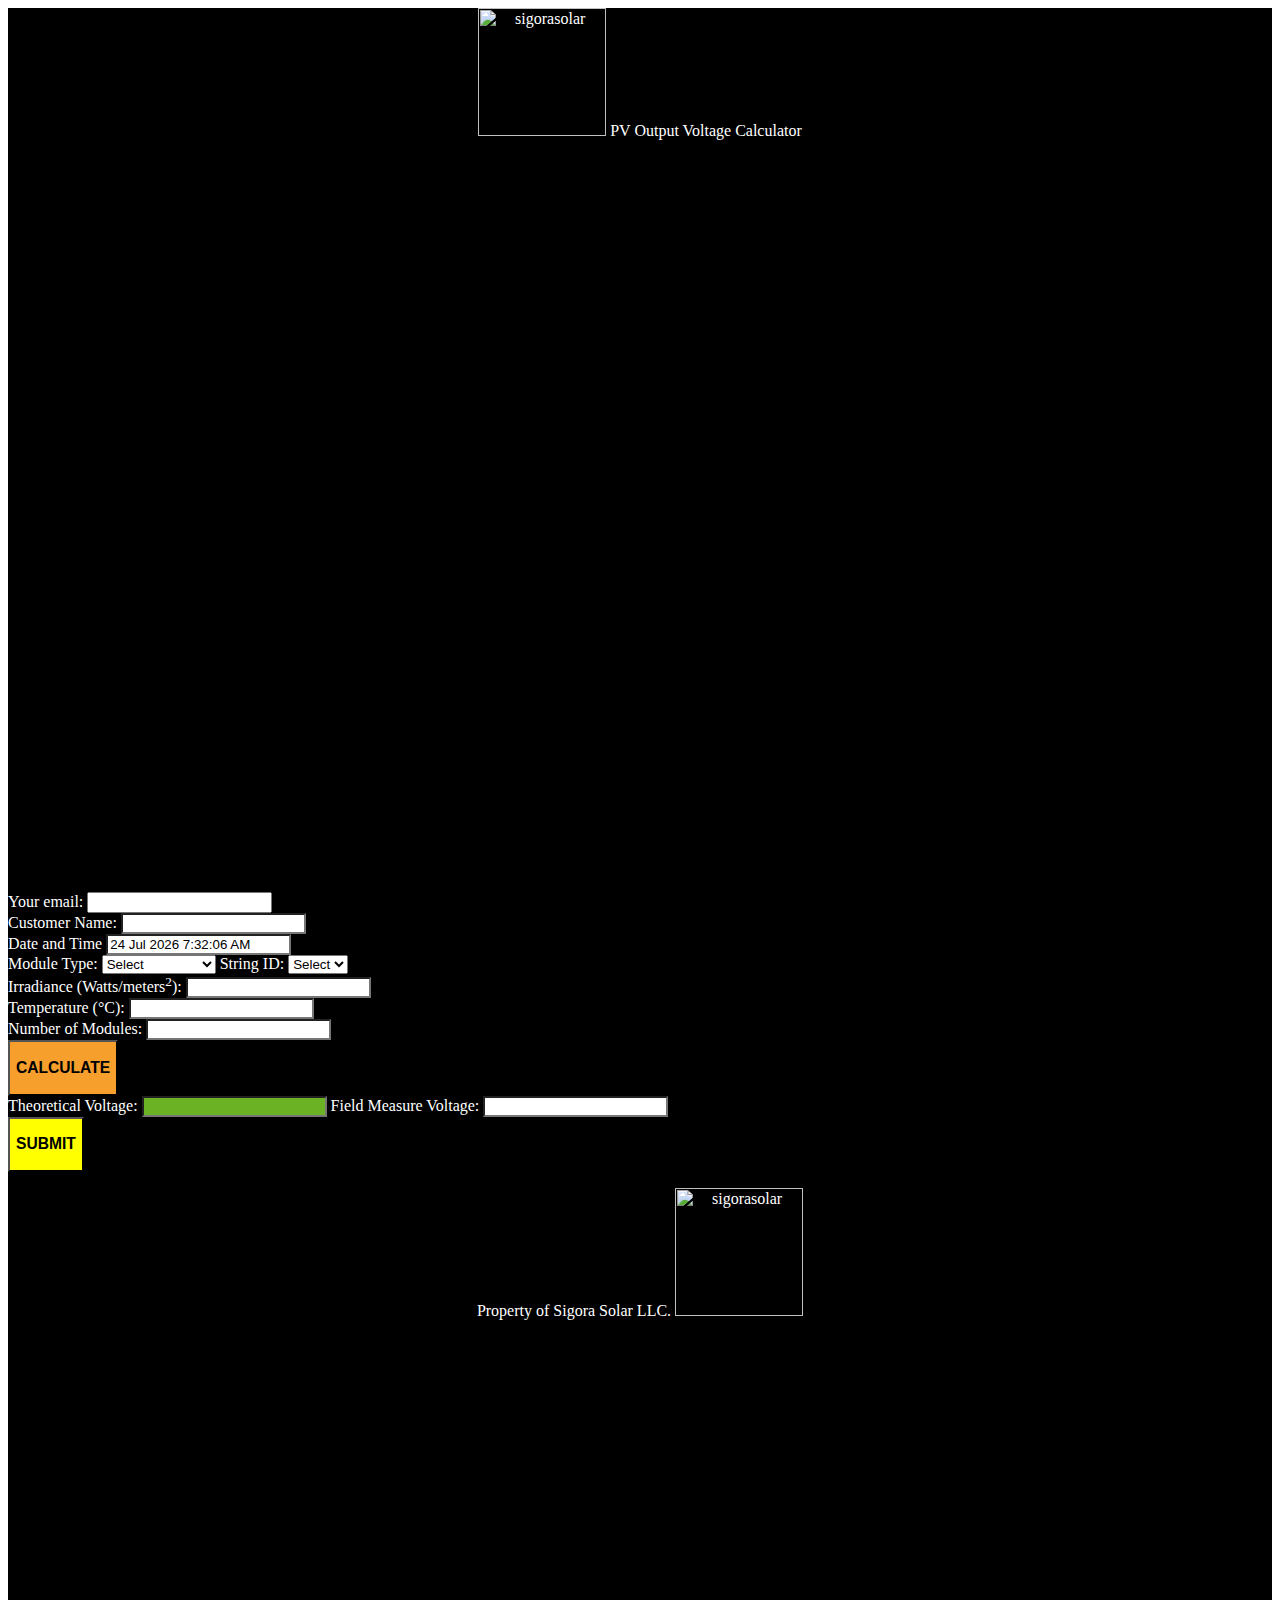
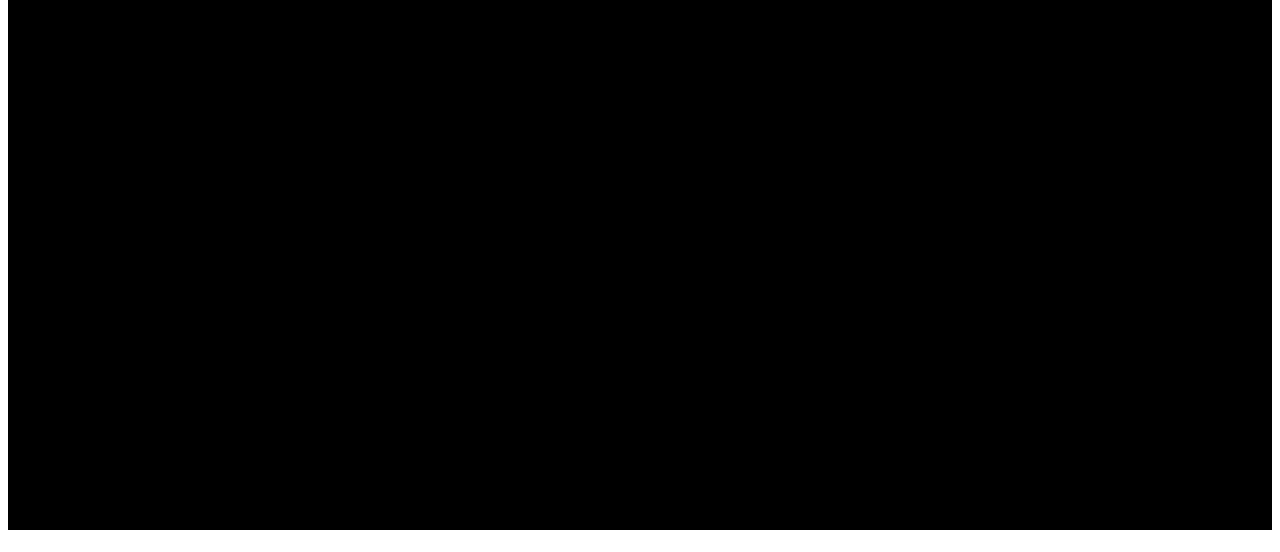
==== commit 0c6073ff: "1" ====
--- a/www/index.html
+++ b/www/index.html
@@ -133,6 +133,11 @@
             	<body id="page" name="page" background="Sigora-Background-Small.JPG" class="ui-mobile-viewport ui-overlay-a">
             		<form enctype="multipart/form-data" action="info.php" method="post" id="form" onSubmit="return checkform()">
             			<input name="mailto" type="hidden" value="cameron.stalker">
+            					<font color="white">
+								Your email:
+								</font>
+								<input name="calc-email" id="calc-email" type="text">
+								<br>
 								<font color="white">
 								Customer Name:
 								</font>
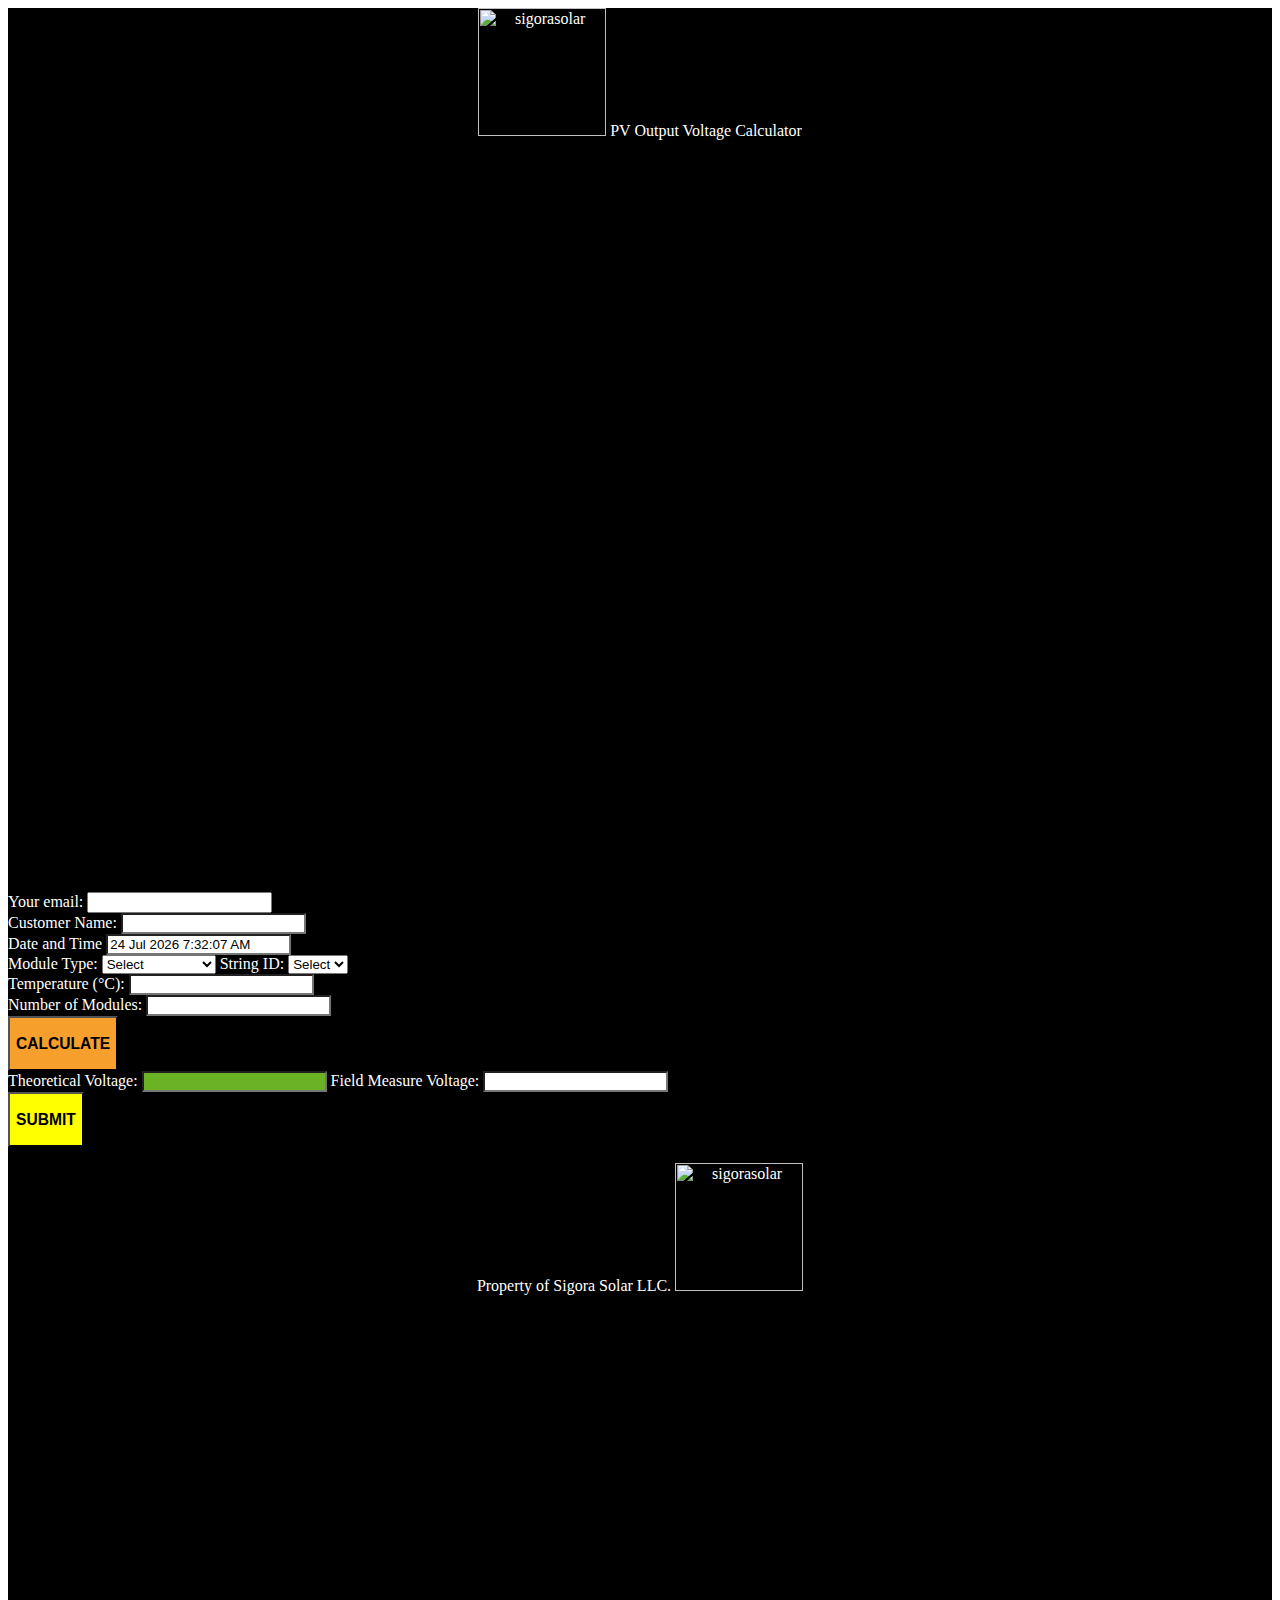
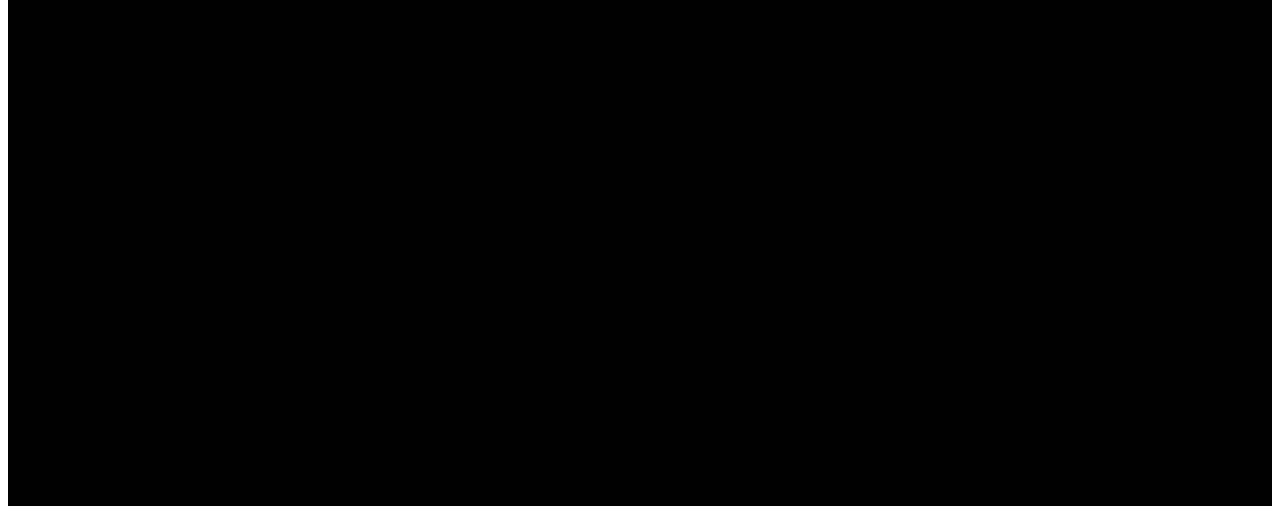
==== commit 5fd26118: "1" ====
--- a/www/index.html
+++ b/www/index.html
@@ -166,11 +166,11 @@
 												<option class="specialcolor" value="B1">B1</option>
 												<option class="specialcolor" value="B2">B2</option>
 											</select>
-								<br>
+								<!--<br>
 								<font color="white">
 		        				Irradiance (Watts/meters<sup>2</sup>):
 		        				</font>
-		        				<input name="calc-irradience" id="calc-irradience" type="text">
+		        				<input name="calc-irradience" id="calc-irradience" type="text">-->
 								<br>
 								<font color="white">
 								Temperature (&degC): 
@@ -232,11 +232,11 @@
 
 	if (selectchoice.value == "Qcells 265") 
 
-    return 30.79 * modules * (irradience / 1000) * (1 + (-0.0042 * (temperature - 25)));
+    return 30.79 * modules * (1 + (-0.0042 * (temperature - 25)));
 
 	else if (selectchoice.value == "Solar World 315")
 
-	return 36.8 * modules * (irradience / 1000) * (1 + (-0.0043 * (temperature - 25)));
+	return 36.8 * modules * (1 + (-0.0043 * (temperature - 25)));
 
 	else
 
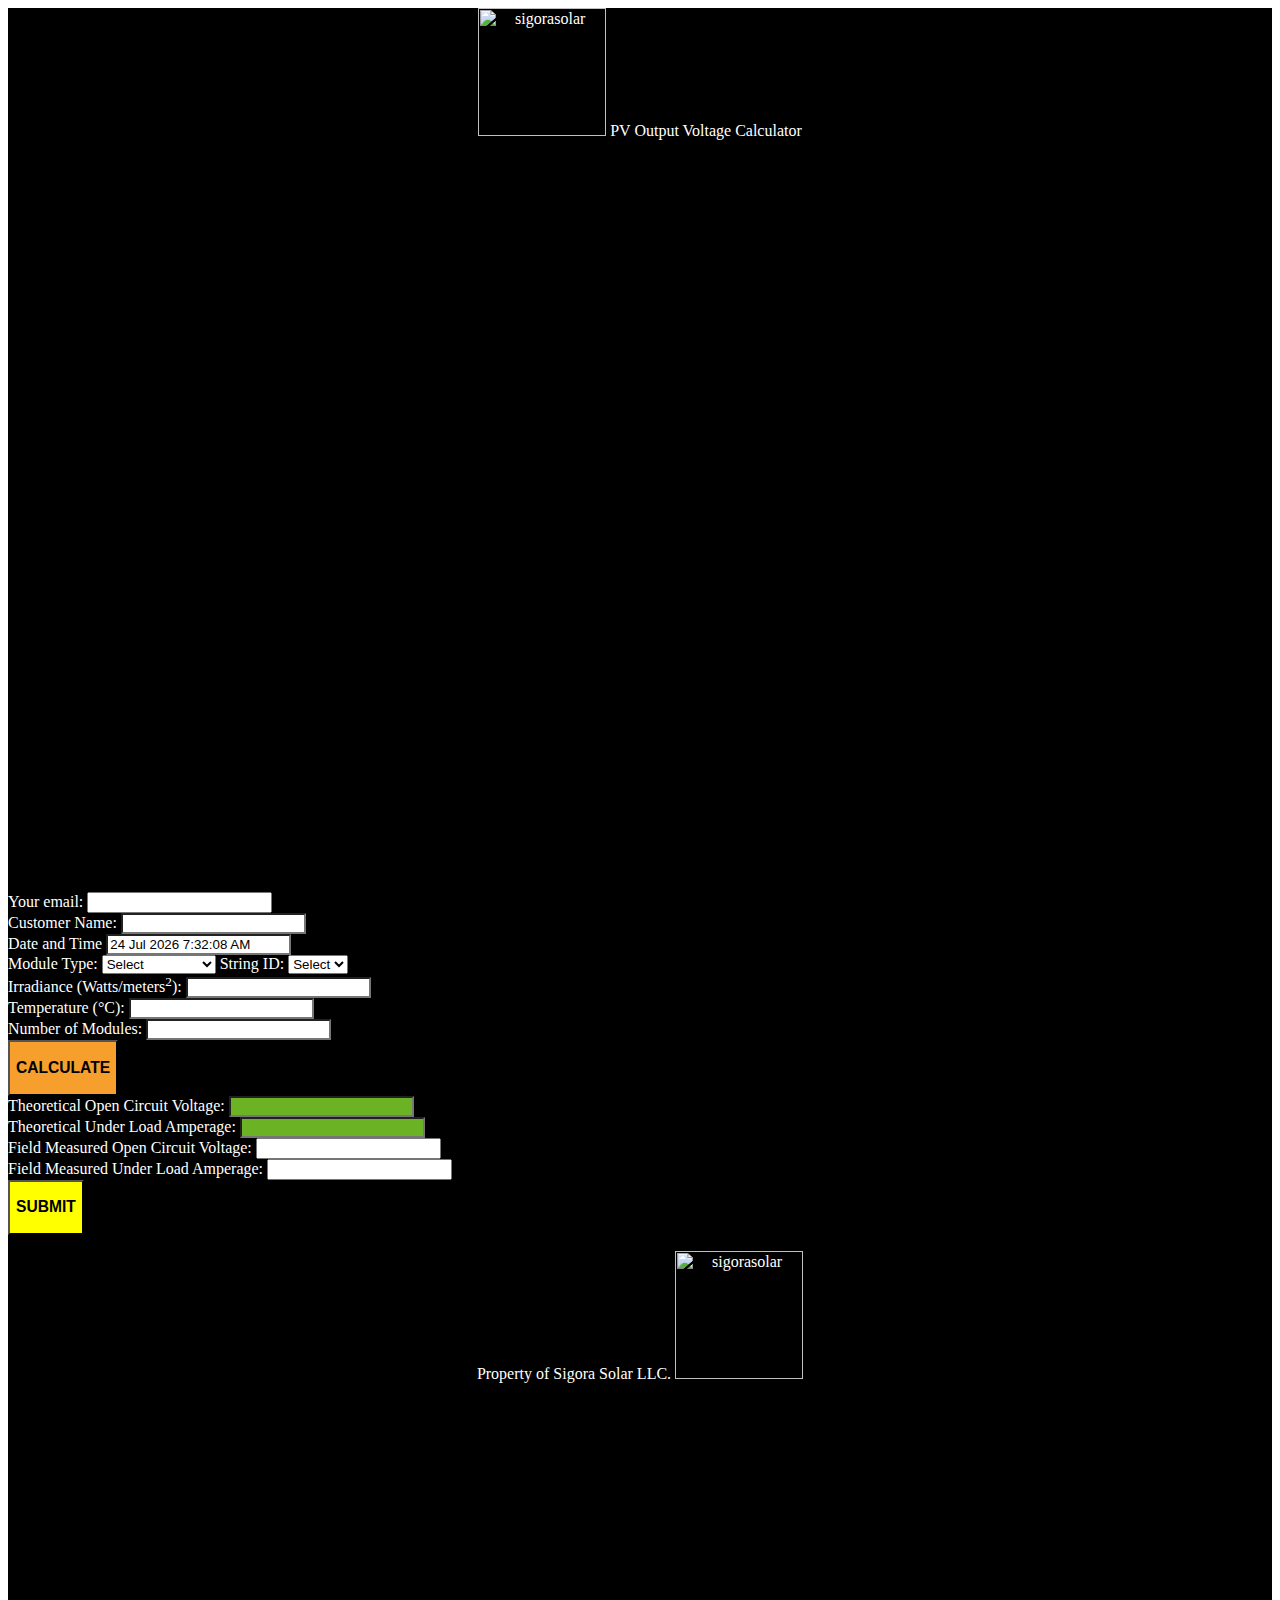
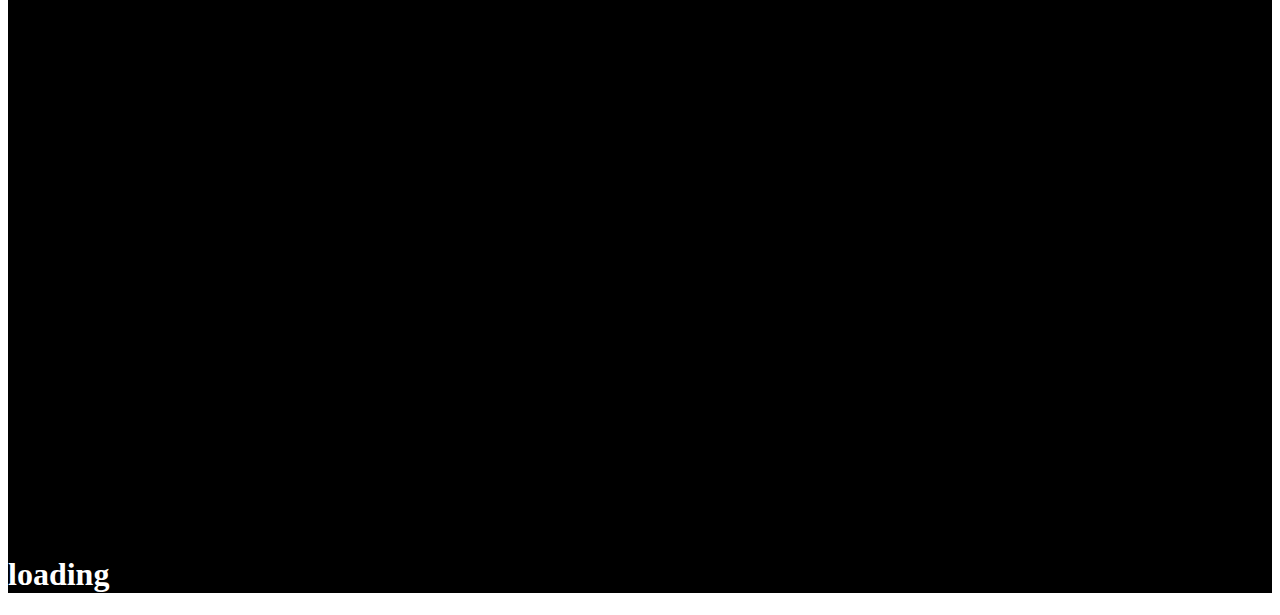
==== commit 02d154f2: "1" ====
--- a/www/index.html
+++ b/www/index.html
@@ -88,7 +88,14 @@
 
  			}
 
- 			input#calc-answer{
+ 			input#calc-answer2{
+ 				background-color: #6bb224;
+ 				color: black;
+ 				text-shadow: none;
+
+ 			}
+
+ 			input#calc-answer3{
  				background-color: #6bb224;
  				color: black;
  				text-shadow: none;
@@ -166,11 +173,11 @@
 												<option class="specialcolor" value="B1">B1</option>
 												<option class="specialcolor" value="B2">B2</option>
 											</select>
-								<!--<br>
+								<br>
 								<font color="white">
 		        				Irradiance (Watts/meters<sup>2</sup>):
 		        				</font>
-		        				<input name="calc-irradience" id="calc-irradience" type="text">-->
+		        				<input name="calc-irradience" id="calc-irradience" type="text">
 								<br>
 								<font color="white">
 								Temperature (&degC): 
@@ -187,13 +194,24 @@
 								</button>								
 								<br>
 								<font color="white">
-								Theoretical Voltage: 
-								</font>
-								<input name="calc-answer" id="calc-answer" type="text" >
-								<font color="white">
-								Field Measure Voltage: 
-								</font>
-								<input name="calc-field" id="calc-field" type="text">
+								Theoretical Open Circuit Voltage:
+								</font>
+								<input name="calc-answer2" id="calc-answer2" type="text">
+								<br>
+								<font color="white">
+								Theoretical Under Load Amperage:
+								<font/>
+								<input name="calc-answer3" id="calc-answer3" type="text">
+								<br>							
+								<font color="white">
+								Field Measured Open Circuit Voltage: 
+								</font>
+								<input name="calc-field2" id="calc-field2" type="text">
+								<br>
+								<font color="white">
+								Field Measured Under Load Amperage: 
+								</font>
+								<input name="calc-field3" id="calc-field3" type="text">
 								<br>
 									<button name="submit" id="submit" type="submit"><h3>SUBMIT</h3></button>
 								<br>
@@ -202,10 +220,10 @@
 
 function handleCalculate() {
 	var selectchoice = document.getElementById('selectchoice').value;
-    var irradience = parseFloat(document.getElementById('calc-irradience').value);
+    //var irradience = parseFloat(document.getElementById('calc-irradience').value);
     var temperature = parseFloat(document.getElementById('calc-temperature').value);
     var modules = parseFloat(document.getElementById('calc-modules').value);
-    var answer = solve(irradience, temperature, modules);
+    var answer = solve(temperature, modules);
     document.getElementById('calc-answer').value = answer.toString();
 }
 
@@ -228,7 +246,7 @@
    document.getElementById('calc-date').value = datetimestring;
 }
 
-function solve(irradience, temperature, modules) { 
+function solve(temperature, modules) { 
 
 	if (selectchoice.value == "Qcells 265") 
 
@@ -265,7 +283,7 @@
 	else {
 
 	return true;
-}};
+}}; 
 					</script>
 				</body>
 			</div>
